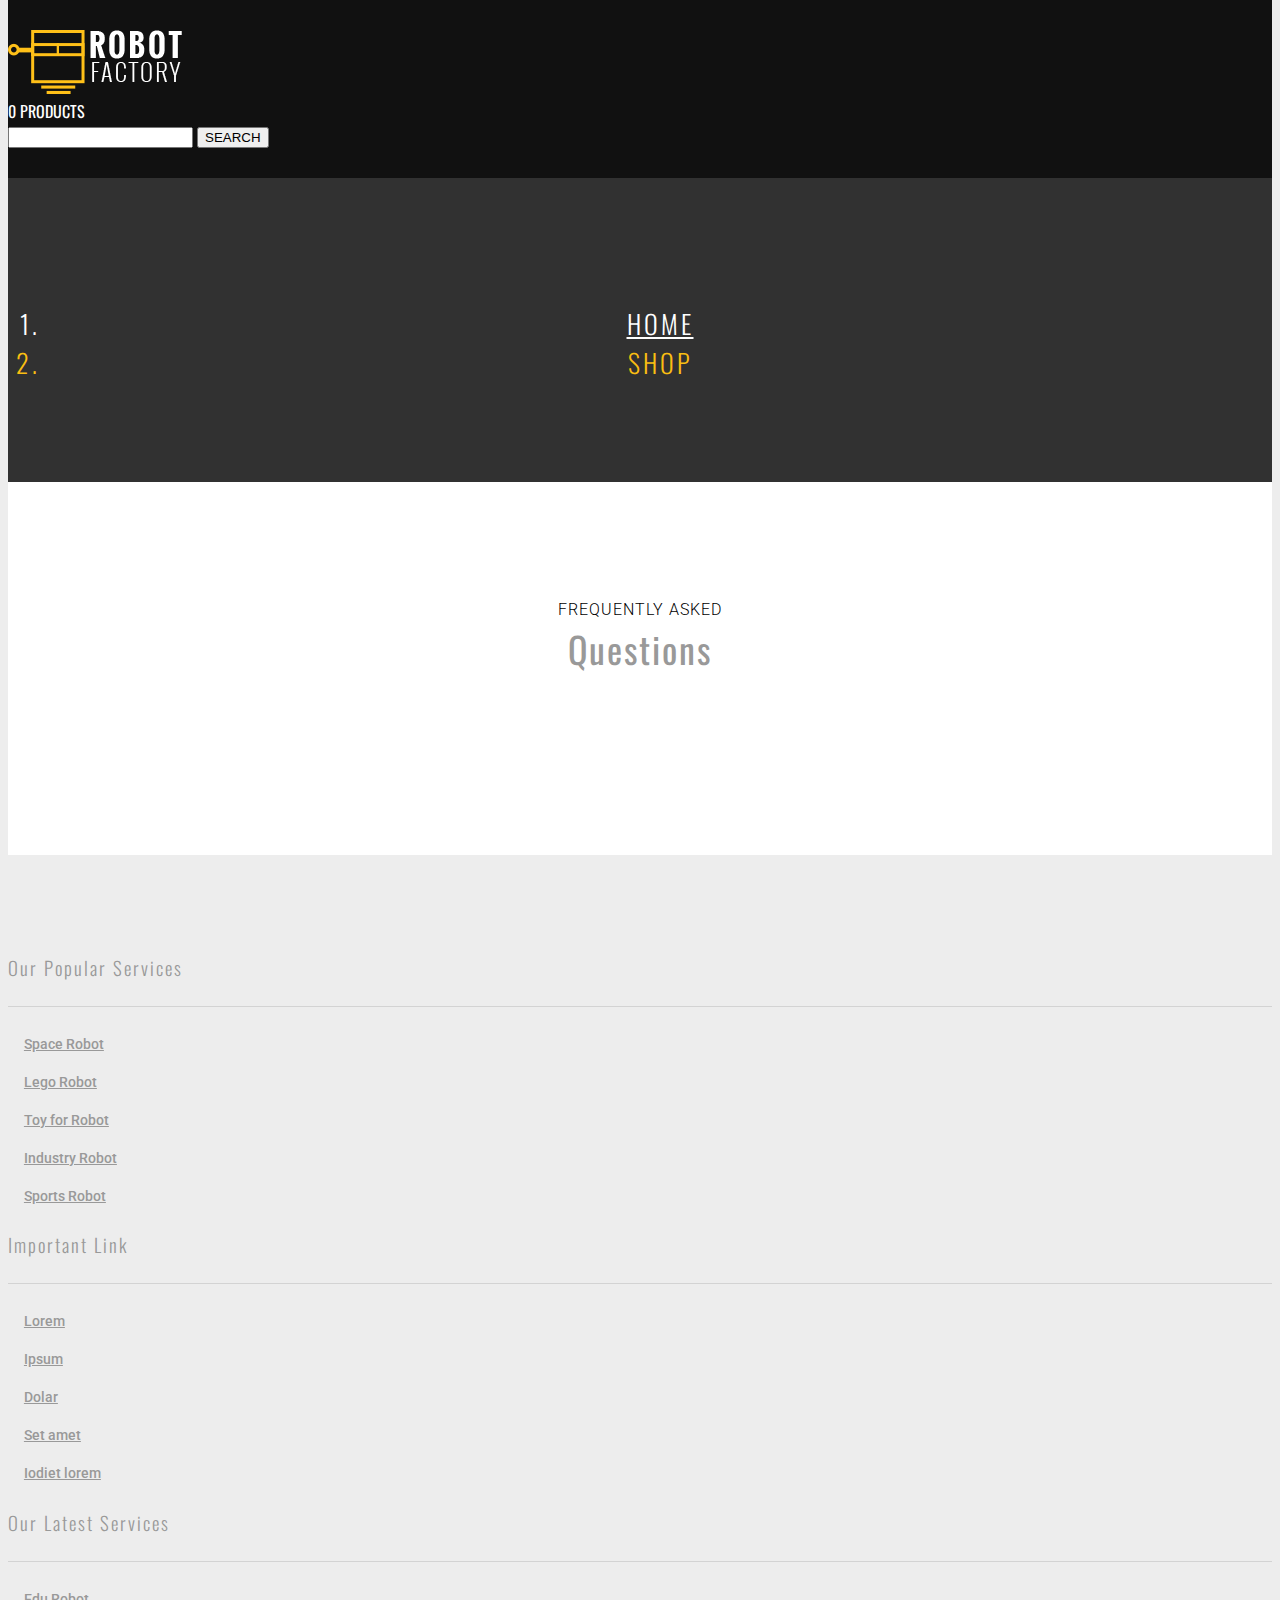
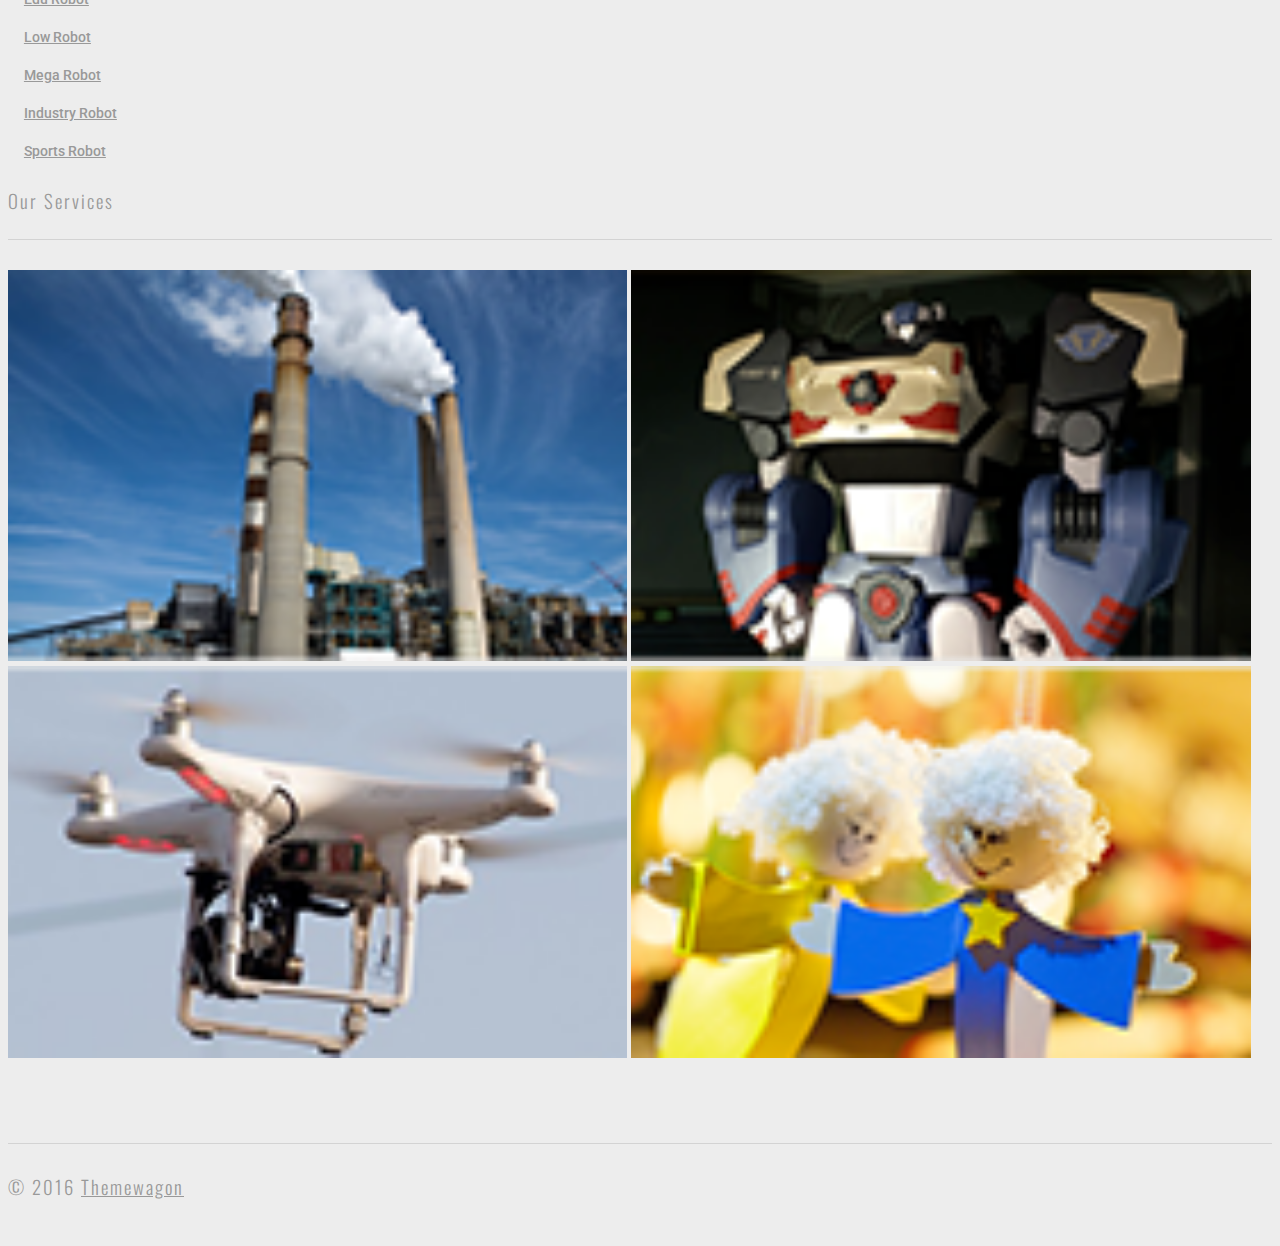
==== about.html @ 64eab243 "faq and shop page added" ====
<!DOCTYPE html>
<html lang="en">
    <head>
        <meta charset="utf-8">
        <meta http-equiv="X-UA-Compatible" content="IE=edge">
        <meta name="viewport" content="width=device-width, initial-scale=1">

        <title>Robot | Shop</title>

        <!-- CSS -->
        <link href="assets/css/bootstrap.min.css" rel="stylesheet">
        <link href="assets/css/owl.carousel.css" rel="stylesheet">
        <link href="assets/css/owl.carousel.theme.min.css" rel="stylesheet">
        <link href="assets/css/main.css" rel="stylesheet">

        <!--[if lt IE 9]>
          <script src="https://oss.maxcdn.com/html5shiv/3.7.2/html5shiv.min.js"></script>
          <script src="https://oss.maxcdn.com/respond/1.4.2/respond.min.js"></script>
        <![endif]-->
    </head>
    <body>

    <!-- Site Header -->
        <div class="site-header-bg">
            <div class="container">
                <div class="row">
                    <div class="col-sm-6">
                        <img src="assets/images/logo.png" alt="logo">
                    </div>
                    <div class="col-sm-3 col-sm-offset-3 text-right">
                        <span class="ion-android-cart"></span> 0 products
                        <form>
                            <div class="input-group">
                                <input type="text" class="form-control" placeholder="">
                                <span class="input-group-btn">
                                    <button class="btn btn-default" type="button">Search</button>
                                </span>
                            </div><!-- /input-group -->
                        </form>
                    </div>
                </div>
            </div>
        </div>
        
    <!-- Header -->

        <section id="header" class="main-header shop-header inner-header">
            <div class="container">
                <div class="intro row">
                    <div class="col-sm-12">
                        <ol class="breadcrumb">
                            <li><a href="index.html">Home</a></li>
                            <li class="active">Shop</li>
                        </ol>
                    </div>
                </div> <!-- /.intro.row -->
            </div> <!-- /.container -->
            <div class="nutral"></div>
        </section> <!-- /#header -->

    <!-- Shop -->
        <section class="shop">
            <div class="container page-bgc">
                <div class="row">
                    <div class="col-sm-12">
                        <div class="title-box">
                            <p>Frequently asked</p>
                            <h2 class="title mt0">Questions</h2>
                        </div>
                    </div>
                </div>
                <div class="row">
                    <div class="boxed">
                        <div class="col-sm-6">
                            
                        </div>
                    </div>
                </div>
            </div>
        </section>

    <!-- Footer -->
        <section id="footer-widget" class="footer-widget">
            <div class="container header-bg">
                <div class="row">
                    <div class="col-sm-3">
                        <h3>Our Popular Services</h3>
                        <ul>
                            <li><a href="#">Space Robot</a></li>
                            <li><a href="#">Lego Robot</a></li>
                            <li><a href="#">Toy for Robot</a></li>
                            <li><a href="#">Industry Robot</a></li>
                            <li><a href="#">Sports Robot</a></li>
                        </ul>
                    </div>
                    <div class="col-sm-3">
                        <h3>Important Link</h3>
                        <ul>
                            <li><a href="#">Lorem</a></li>
                            <li><a href="#">Ipsum</a></li>
                            <li><a href="#">Dolar</a></li>
                            <li><a href="#">Set amet</a></li>
                            <li><a href="#">Iodiet lorem</a></li>
                        </ul>
                    </div>
                    <div class="col-sm-3">
                        <h3>Our Latest Services</h3>
                        <ul>
                            <li><a href="#">Edu Robot</a></li>
                            <li><a href="#">Low Robot</a></li>
                            <li><a href="#">Mega Robot</a></li>
                            <li><a href="#">Industry Robot</a></li>
                            <li><a href="#">Sports Robot</a></li>
                        </ul>
                    </div>
                    <div class="col-sm-3">
                        <h3>Our Services</h3>
                        <div class="widget-img-box">
                            <img class="widget-img" src="assets/images/widget-1.png" alt="widget">
                            <img class="widget-img" src="assets/images/widget-2.png" alt="widget">
                            <img class="widget-img" src="assets/images/widget-3.png" alt="widget">
                            <img class="widget-img" src="assets/images/widget-4.png" alt="widget">
                        </div>
                    </div>
                </div>
            </div>
        </section>
        <footer class="footer text-center">
            <h3>&copy; 2016 <a href="https://themewagon.com/">Themewagon</a></h3>
        </footer>

    <!-- Scripts -->
        <script src="assets/js/jquery-1.12.3.min.js"></script>
        <script src="assets/js/bootstrap.min.js"></script>
        <script src="assets/js/owl.carousel.min.js"></script>
        <script src="assets/js/script.js"></script>

    </body>
</html>
---- assets/css/main.css ----
@import url(https://fonts.googleapis.com/css?family=Oswald:300,400,700);
@import url(https://fonts.googleapis.com/css?family=Roboto:300,400,500,700);
@import url(http://code.ionicframework.com/ionicons/2.0.1/css/ionicons.min.css);
body{
	background-color: #ededed;
	font-family: 'Oswald';
	position: relative;
	margin-top: 0;
}

/*======================================================================
##		Global Settings
=======================================================================*/
.btn-robot, p{
	font-family: 'Roboto';
	line-height: 1.5;
	letter-spacing: 1px;
	font-weight: 300;
}
.mt0{
	margin-top: 0;
}
.thin{
	font-weight: 300;
}
.c-table{
	display: table;
	height: 100%;
	width: 100%;
}
.c-cell{
	display: table-cell;
	vertical-align: middle;
}
.title-box{
	text-align: center;
	padding: 100px 0 50px;
	text-transform: uppercase;
}
.title-box p{
	margin-bottom: 0;
}
.title{
	font-weight: 300;
	color: #999;
	font-size: 36px;
	letter-spacing: 2px;
}
.title.mt0{
	text-transform: capitalize;
	font-weight: 400;
}
.title span{
	color: #444;
}
.btn-robot{
	border-radius: 0;
	background-color: #fabe12;
	color: #fff;
	text-transform: uppercase;
	border-color: transparent;
	padding: 5px 15px;
	transition: all 0.4s ease-in-out;
	letter-spacing: 1px;
	font-weight: 300;
	margin-top: 15px;
}
.btn-robot:hover{
	background-color: transparent;
	color: #fabe12;
	border-color: #fabe12;
}




/*======================================================================
##		Header Section
=======================================================================*/
.site-header-bg{
	width: 100%;
	background-color: #111;
	z-index: 1;
	padding: 30px 0;
	color: #fff;
	text-transform: uppercase;
}
.site-header-bg .input-group .btn{
	text-transform: uppercase;
}





/*======================================================================
##		Header Section
=======================================================================*/
.main-header{
	text-transform: uppercase;
	text-align: center;
	color: #fff;
	letter-spacing: 3px;
	background: #111;
	position: relative;
}
.header-quote{
	color: #fabe12;
	font-weight: 700;
	margin-bottom: 0;
}
.main-header p{
	font-weight: 300;
	font-size: 18px;
	letter-spacing: 6px;
}
.header-title{
	font-weight: 700;
}
.header-title .thin{
	letter-spacing: 6px;
}
.intro{
	padding: 200px 0;
    background-image: url(../images/header.jpg);
    background-repeat: no-repeat;
    background-size: cover;
    background-position: center;
    margin-bottom: -90px;
    z-index: 11;
    position: relative;
}
.nutral{
	background-color: #ebebeb;
	height: 90px;
	z-index: 10;
	position: relative;
}





/*======================================================================
##		Footer widget Section
=======================================================================*/
.footer-widget{
	padding: 80px 0;
	border-bottom: 1px solid rgba(153, 153, 153, 0.3);
}
.footer-widget .section-bg{
	background-color: #ebebeb;
	text-align: center;
	text-transform: capitalize;
}
.footer-widget h3{
	border-bottom: 1px solid rgba(153, 153, 153, 0.3);
	color: #999;
	padding-bottom: 25px;
	margin-bottom: 15px;
	font-weight: 300;
	letter-spacing: 2px;
}
.footer-widget ul{
	padding-left: 0;
}
.footer-widget ul li{
	list-style-type: none;
	padding: 7px 0;
}
.footer-widget ul li:before{
	content: "\f363";
	font-family: 'ionicons';
	padding-right: 5px;
	font-size: 14px;
	color: #999;
}
.footer-widget ul li a{
	color: #999;
	font-family: 'Roboto';
	font-size: 14px;
	font-weight: 500;
}
.widget-img-box{
	margin-top: 30px;
}
.widget-img{
	width: 49%;
	display: inline-block;
}
.footer{
	padding: 10px 0 20px;
}
.footer h3, .footer a{
	color: #999;
	font-weight: 300;
	letter-spacing: 2px;
}







/*======================================================================
##		Product Section
=======================================================================*/
.product .section-bg{
	background-color: #fff;
}
.classic-title{
	text-transform: uppercase;
	letter-spacing: 2px;
	margin-bottom: 30px;
}
.outer-stiker{
	display: inline-block;
	color: #d0d0d0;
}
.stiker{
	background-color: #fabe12;
	position: relative;
	display: inline-block;
	margin-right: 56px;
	z-index: 2;
	margin-left: -15px;
	padding-left: 15px;
}
.stiker:after{
	position: absolute;
	content: '';
	height: 79.2px;
	width: 79.2px;
	transform: rotate(45deg);
	right: -39px;
	top: -39px;
	background-color: #fabe12;
	z-index: 1;
}
.inner-stiker{
	color: #fff;
}
.outer-stiker, .inner-stiker{
	font-weight: 300;
}
.product p{
	color: #999;
	font-size: 14px;
	text-align: justify;
	margin-bottom: 30px;
}
.product p.p-large{
	font-size: 16px;
	font-weight: 400;
}
@media (min-width: 768px){
	.boxed{
		padding: 0 80px;
	}
}




/*======================================================================
##		History Section
=======================================================================*/
.history .section-bg{
	background-color: #111;
	text-align: center;
}
.history p{
	color: #fff;
}
.history .title{
	color: #fabe12;
}
.history img{
	padding: 60px 0 0;
}



/*======================================================================
##		Partner Section
=======================================================================*/
.partner .section-bg{
	background-color: #fff;
	text-align: center;
	padding-bottom: 80px;
}
.partner .title{
	color: #111;
}




/*======================================================================
++++++++++++++++++++++++++++++++++++++++++++++++++++++++++++++++++++++++
##		Pages
++++++++++++++++++++++++++++++++++++++++++++++++++++++++++++++++++++++++
=======================================================================*/

/*======================================================================
##		Inner Header Sections
=======================================================================*/
.inner-header .intro{
	padding: 100px 0;
}
.inner-header .breadcrumb{
	margin-bottom: 0;
	background-color: transparent;
	font-size: 26px;
	font-weight: 300;
}
.inner-header .breadcrumb>.active{
	color: #fabe12;
}
.inner-header .breadcrumb a{
	color: #fff;
}
.page-bgc{
	background-color: #fff;
	padding-bottom: 100px;
}

.intro{
	background-color: #313131;
}
.faq-header .intro{
	background-image: url(../images/faq-header.png);
}
.shop-header .intro{
	background-image: url(../images/shop-header.png);
}





/*======================================================================
##		FAQ
=======================================================================*/
/*.faq .page-bgc{
	background-color: #fff;
	padding-bottom: 100px;
}*/
.faq-p{
	text-align: center;
	margin-bottom: 80px;
}
.panel-heading {
  padding: 0;
  border-radius: 0;
}
.panel-heading h4.panel-title {
  position: relative;
  text-transform: capitalize;
}
.panel-heading a {
  display: block;
  padding: 15px 0 15px 40px;
  line-height: 1;
  -webkit-transition: all .3s;
  transition: all .3s;
}

.panel-heading a:hover {
  color: #fff;
  text-decoration: none;
}
.panel-heading a:focus {
  text-decoration: none;
  color: #111;
}
.panel-heading a:active {
  color: #111;
}
@media (min-width:768px) {
  .panel-heading a:after,a.collapsed:after {
    font-family: 'ionicons';
    content: "\f126";
    position: absolute;
    right: 15px;
    font-size: 18px;
    color: #111;
  }

  a.collapsed:after {
    content: "\f123";
  }
}
.panel-body {
  padding: 20px;
  color: #999;
  line-height: 1.7;
}
.panel-default {
  border: 1px solid #111;
}
.panel-default>.panel-heading {
  background-color: transparent;
  transition: all 0.4s ease-in-out;
}
.panel-default>.panel-heading:hover{
	background-color: #fabe12;
}
.panel-default>.panel-heading+.panel-collapse>.panel-body {
  border-top: 2px solid rgba(0,0,0,.1);
}

.panel-group .panel {
  border-radius: 0;
  margin-bottom: -5px;
  border-bottom: none;
}
.panel-group .panel:last-child{
	border-bottom: 1px solid #111;
}




/*======================================================================
##		Shop
=======================================================================*/
/*.shop .page-bgc{
	background-color: #fff;
	padding-bottom: 100px;
}*/
.img-full{
	width: 100%;
}
.shop-box{
	position: relative;
	overflow: hidden;
}
.shop-box-hover{
	position: absolute;
	left: -90%;
	top: -90%;
	background-color: #fabe12;
	width: 100%;
	height: 100%;
	transition: all 0.4s ease-in-out;
}
.shop-box:hover .shop-box-hover{
	top: 0;
	left: 0;
}
.shop-box-hover .c-cell a{
	font-size: 25px;
	color: #111;
	transition: all 0.4s ease-in-out;
	padding: 8px;
}
.shop-box-hover .c-cell a:hover{
	color: #fff;
	text-decoration: none;
}
.shop-box-title{
	font-family: 'Roboto';
	text-transform: uppercase;
	padding: 30px 0;
	margin-bottom: 50px;
	border-bottom: 1px solid rgba(0, 0, 0, 0.1);
}
.shop-box-title h4{
	margin: 0 0 5px 0;
	font-weight: 700;
}
.shop-price{
	margin-bottom: 0;
	font-weight: 500;
}
.star{
	margin: 0;
	color: #fabe12;
}
@media (min-width: 768px){
	.shop-price, .star{
		text-align: right;
	}
}
.pager li>a, .pager li>span{
	border-radius: 0;
	color: #111;
}
.pager li>a:focus, .pager li>a:hover{
	color: #fff;
	border-color: #fabe12;
	background-color: #fabe12;
}
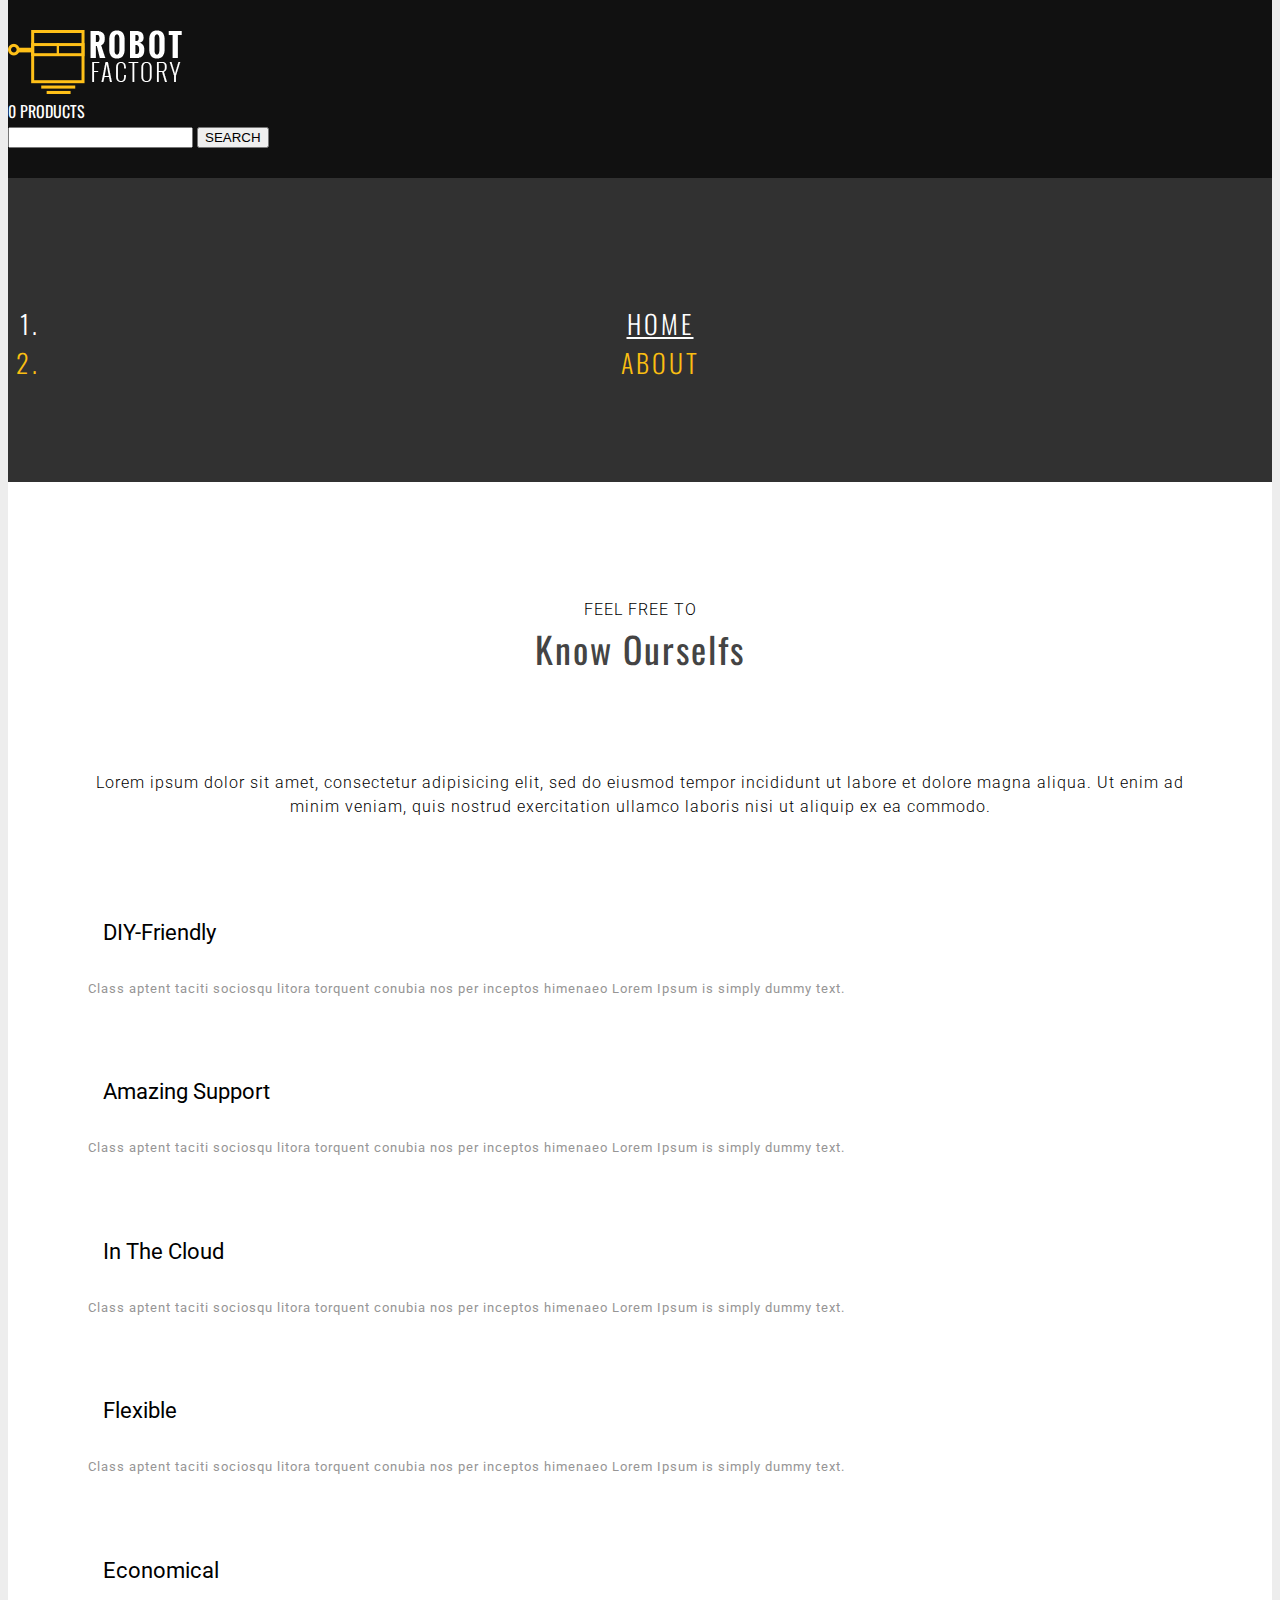
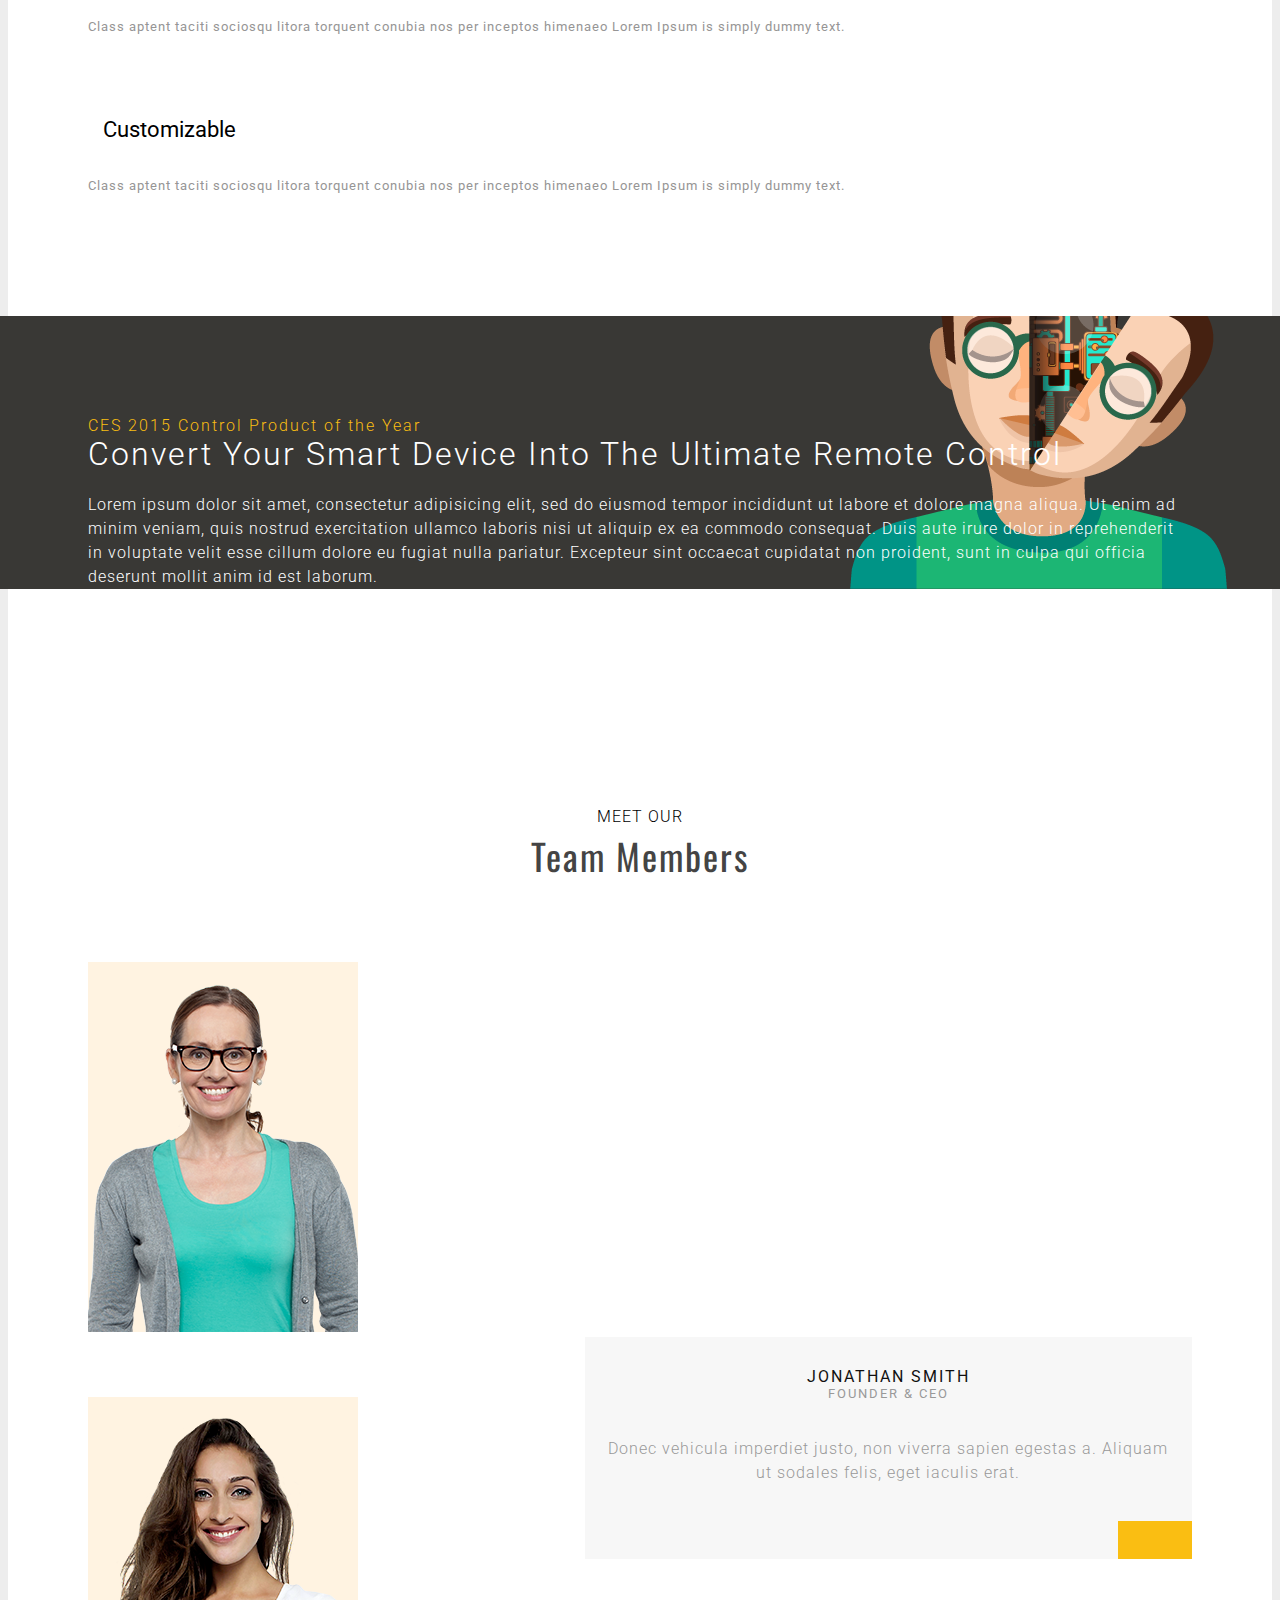
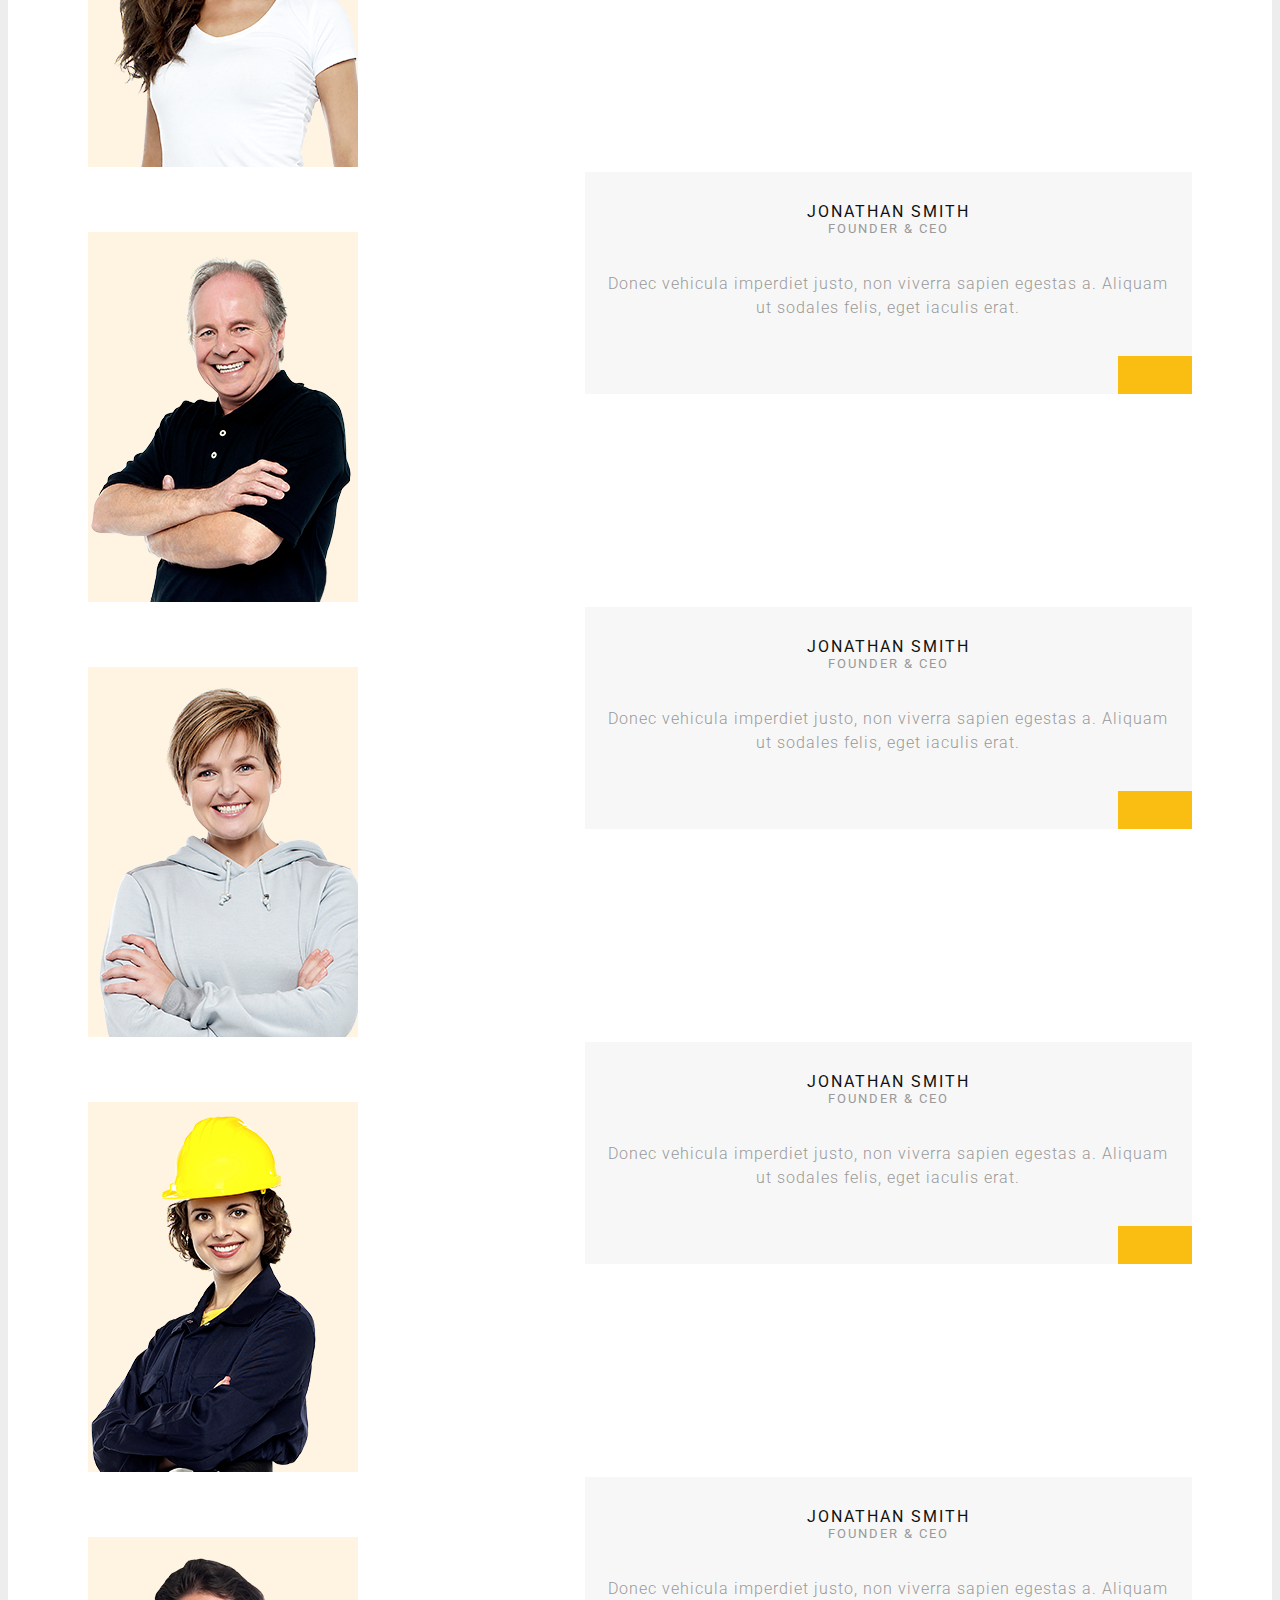
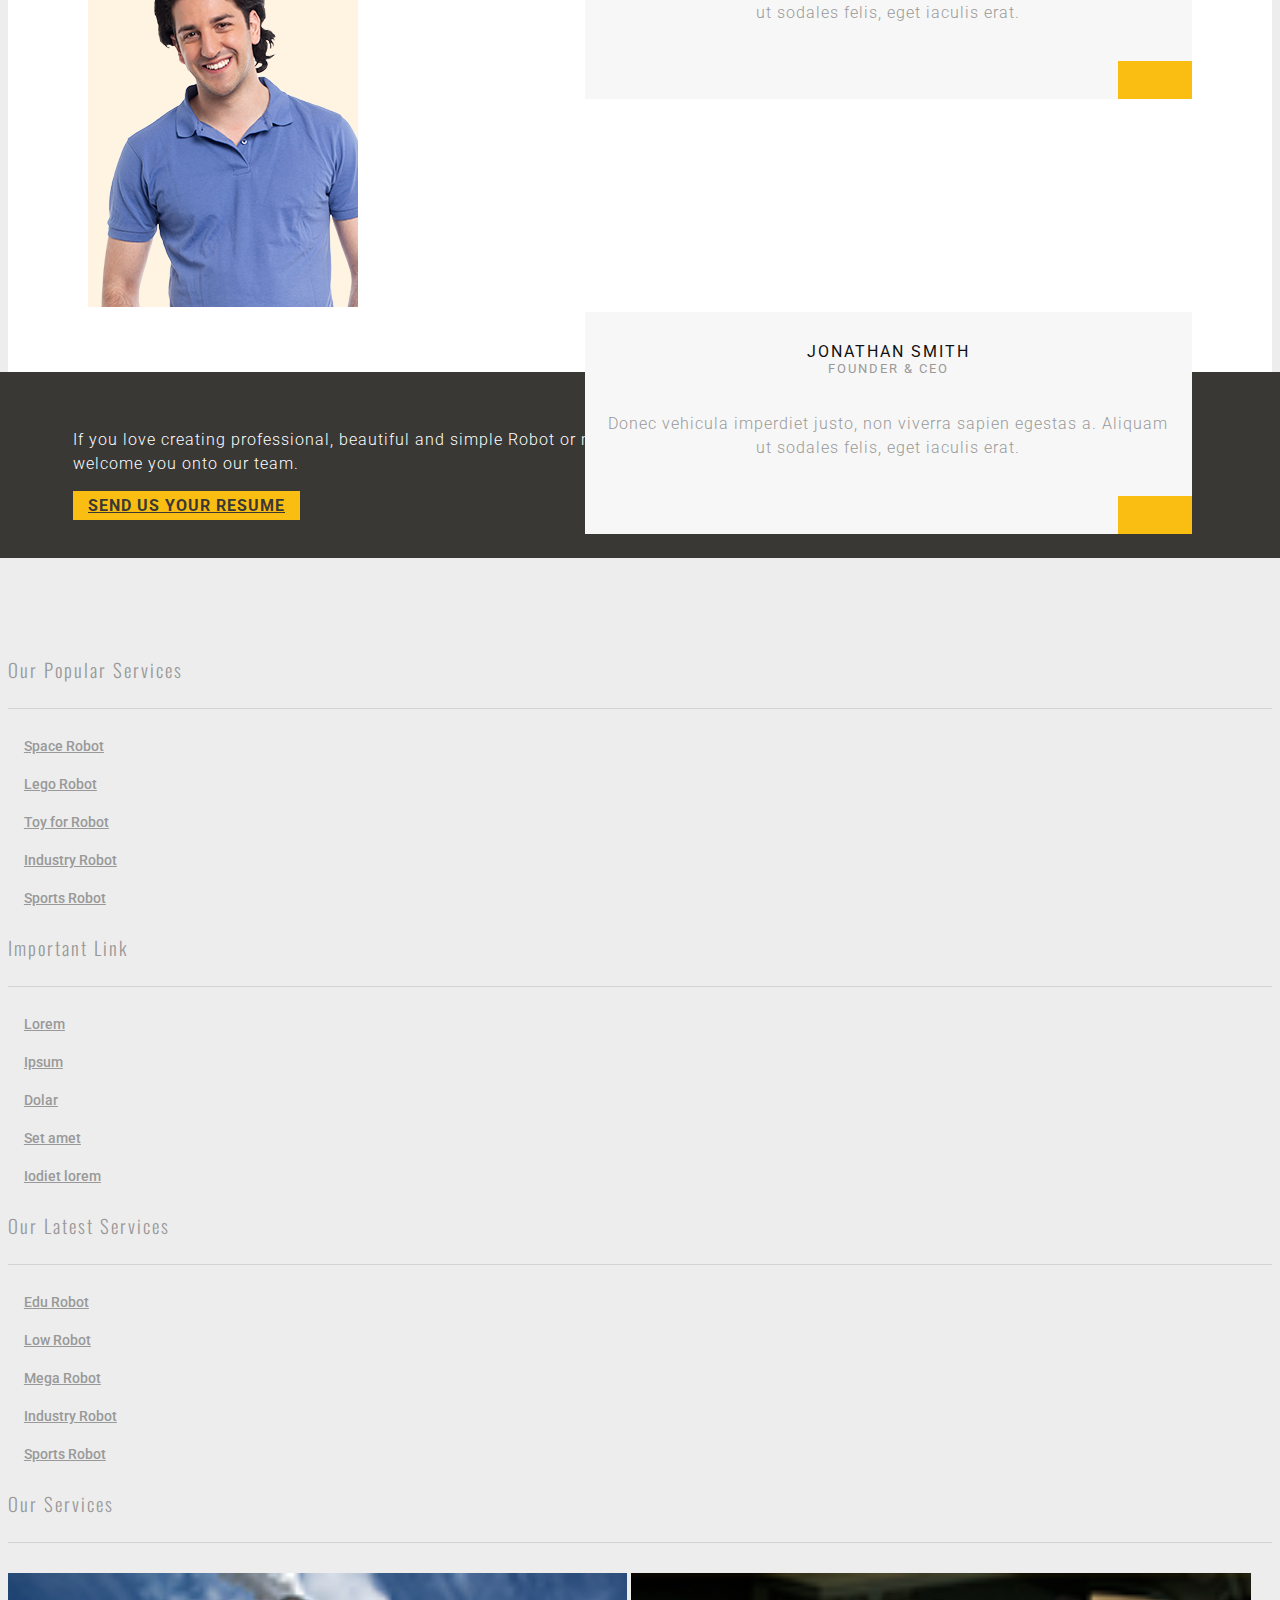
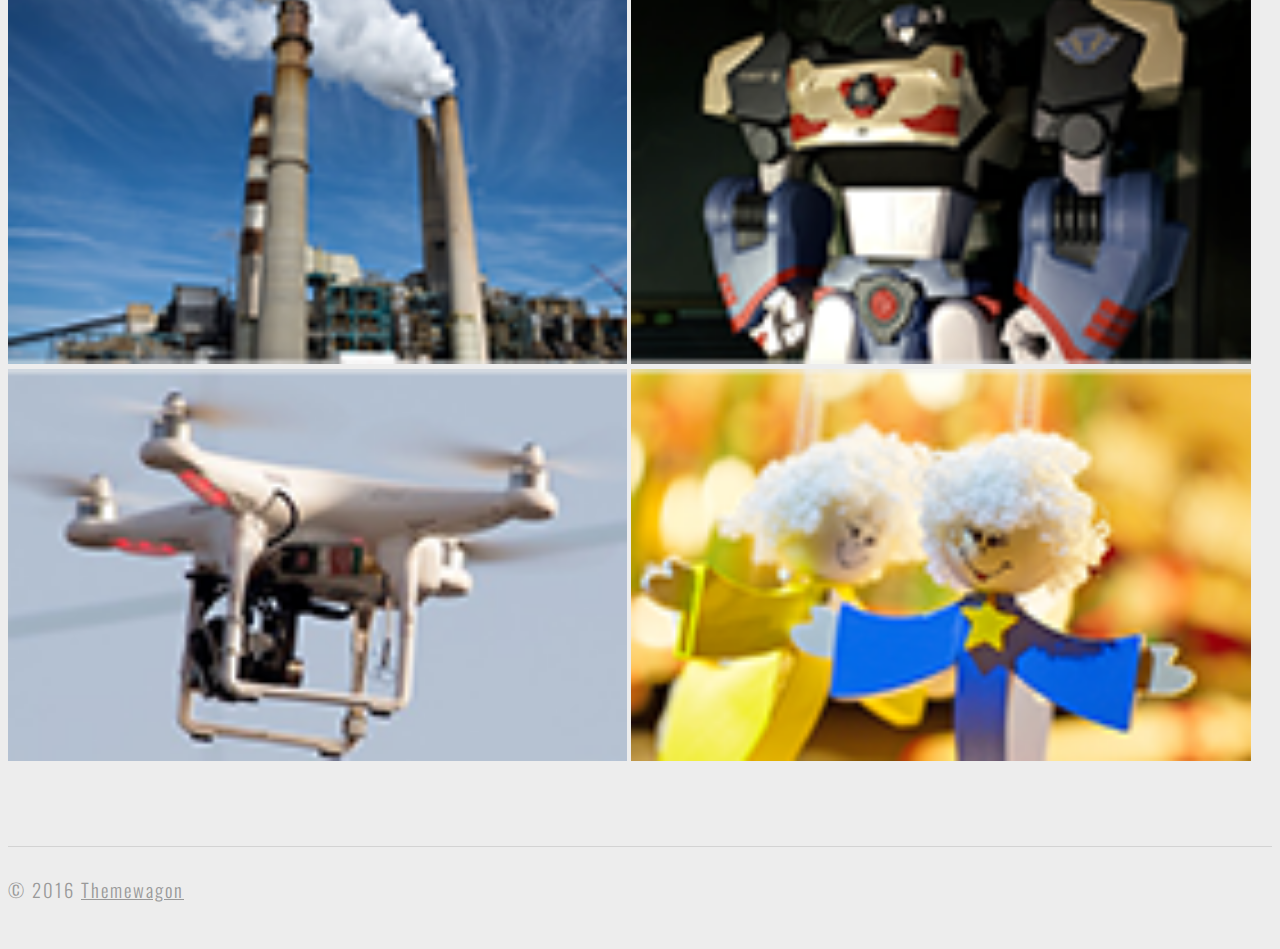
==== commit 9a4d4846: "about and contact page added" ====
--- a/about.html
+++ b/about.html
@@ -5,7 +5,7 @@
         <meta http-equiv="X-UA-Compatible" content="IE=edge">
         <meta name="viewport" content="width=device-width, initial-scale=1">
 
-        <title>Robot | Shop</title>
+        <title>Robot | About</title>
 
         <!-- CSS -->
         <link href="assets/css/bootstrap.min.css" rel="stylesheet">
@@ -44,13 +44,13 @@
         
     <!-- Header -->
 
-        <section id="header" class="main-header shop-header inner-header">
+        <section id="header" class="main-header about-header inner-header">
             <div class="container">
                 <div class="intro row">
                     <div class="col-sm-12">
                         <ol class="breadcrumb">
                             <li><a href="index.html">Home</a></li>
-                            <li class="active">Shop</li>
+                            <li class="active">About</li>
                         </ol>
                     </div>
                 </div> <!-- /.intro.row -->
@@ -58,24 +58,297 @@
             <div class="nutral"></div>
         </section> <!-- /#header -->
 
-    <!-- Shop -->
-        <section class="shop">
+    <!-- About -->
+        <section class="about">
             <div class="container page-bgc">
                 <div class="row">
                     <div class="col-sm-12">
                         <div class="title-box">
-                            <p>Frequently asked</p>
-                            <h2 class="title mt0">Questions</h2>
+                            <p>Feel free to</p>
+                            <h2 class="title mt0">Know ourselfs</h2>
                         </div>
                     </div>
                 </div>
                 <div class="row">
                     <div class="boxed">
-                        <div class="col-sm-6">
-                            
-                        </div>
-                    </div>
-                </div>
+                        <div class="col-sm-12">
+                            <p class="inner-p">
+                                Lorem ipsum dolor sit amet, consectetur adipisicing elit, sed do eiusmod
+                                tempor incididunt ut labore et dolore magna aliqua. Ut enim ad minim veniam,
+                                quis nostrud exercitation ullamco laboris nisi ut aliquip ex ea commodo.
+                            </p>
+                        </div>
+                    </div>
+                </div>
+
+            <!-- Services -->
+                <div class="service">
+                    <div class="row">
+                        <div class="boxed">
+                            <div class="col-sm-4">
+                                <div class="service-box">
+                                    <div class="service-title">
+                                        <div class="icon">
+                                            <span class="ion-ios-monitor"></span>
+                                        </div>
+                                         <div class="mt-10">
+                                            DIY-Friendly
+                                        </div>
+                                    </div>
+                                    <p>
+                                        Class aptent taciti sociosqu litora torquent conubia nos per inceptos himenaeo Lorem Ipsum is simply dummy text.
+                                    </p>
+                                </div>
+                            </div>
+                            <div class="col-sm-4">
+                                <div class="service-box">
+                                    <div class="service-title">
+                                        <div class="icon">
+                                            <span class="ion-person"></span>
+                                        </div>
+                                         <div class="mt-10">
+                                            Amazing support
+                                        </div>
+                                    </div>
+                                    <p>
+                                        Class aptent taciti sociosqu litora torquent conubia nos per inceptos himenaeo Lorem Ipsum is simply dummy text.
+                                    </p>
+                                </div>
+                            </div>
+                            <div class="col-sm-4">
+                                <div class="service-box">
+                                    <div class="service-title">
+                                        <div class="icon">
+                                            <span class="ion-ios-cloud-upload"></span>
+                                        </div>
+                                         <div>
+                                            In the cloud
+                                        </div>
+                                    </div>
+                                    <p>
+                                        Class aptent taciti sociosqu litora torquent conubia nos per inceptos himenaeo Lorem Ipsum is simply dummy text.
+                                    </p>
+                                </div>
+                            </div>
+                            <div class="col-sm-4">
+                                <div class="service-box">
+                                    <div class="service-title">
+                                        <div class="icon">
+                                            <span class="ion-android-options"></span>
+                                        </div>
+                                         <div class="mt-10">
+                                            Flexible
+                                        </div>
+                                    </div>
+                                    <p>
+                                        Class aptent taciti sociosqu litora torquent conubia nos per inceptos himenaeo Lorem Ipsum is simply dummy text.
+                                    </p>
+                                </div>
+                            </div>
+                            <div class="col-sm-4">
+                                <div class="service-box">
+                                    <div class="service-title">
+                                        <div class="icon">
+                                            <span class="ion-ios-color-wand"></span>
+                                        </div>
+                                         <div class="mt-10">
+                                            Economical
+                                        </div>
+                                    </div>
+                                    <p>
+                                        Class aptent taciti sociosqu litora torquent conubia nos per inceptos himenaeo Lorem Ipsum is simply dummy text.
+                                    </p>
+                                </div>
+                            </div>
+                            <div class="col-sm-4">
+                                <div class="service-box">
+                                    <div class="service-title">
+                                        <div class="icon">
+                                            <span class="ion-ios-cog"></span>
+                                        </div>
+                                         <div class="mt-10">
+                                            Customizable
+                                        </div>
+                                    </div>
+                                    <p>
+                                        Class aptent taciti sociosqu litora torquent conubia nos per inceptos himenaeo Lorem Ipsum is simply dummy text.
+                                    </p>
+                                </div>
+                            </div>
+                        </div>
+                    </div>
+                </div>
+
+            <!-- Machine Man -->
+                <div class="machine-man">
+                    <div class="row">
+                        <div class="boxed">
+                            <div class="col-sm-8">
+                                <h4 class="m-s-title">CES 2015 Control Product of the Year</h4>
+                                <h1 class="m-p-title">Convert your smart device into the ultimate remote control</h1>
+                                <p>
+                                    Lorem ipsum dolor sit amet, consectetur adipisicing elit, sed do eiusmod
+                                    tempor incididunt ut labore et dolore magna aliqua. Ut enim ad minim veniam,
+                                    quis nostrud exercitation ullamco laboris nisi ut aliquip ex ea commodo
+                                    consequat. Duis aute irure dolor in reprehenderit in voluptate velit esse
+                                    cillum dolore eu fugiat nulla pariatur. Excepteur sint occaecat cupidatat non
+                                    proident, sunt in culpa qui officia deserunt mollit anim id est laborum.
+                                </p>
+                            </div>
+                        </div>
+                    </div>
+                </div>
+
+            <!-- Team -->
+                <div class="team">
+                    <div class="row">
+                        <div class="boxed">
+                            <div class="col-sm-12">
+                                <div class="title-box">
+                                    <p>Meet our</p>
+                                    <h2 class="title mt0">Team Members</h2>
+                                </div>
+                            </div>
+                            <div class="col-sm-6">
+                                <div class="team-box">
+                                    <div class="team-img">
+                                        <img class="team-img img-responsive" src="assets/images/team-1.png" alt="team">
+                                    </div>
+                                    <div class="team-img-detail">
+                                        <h4 class="member-name">Jonathan Smith</h4>
+                                        <h5 class="member-id">Founder &amp; CEO</h5>
+                                        <p>
+                                            Donec vehicula imperdiet justo, non viverra sapien egestas a. Aliquam ut sodales felis, eget iaculis erat.
+                                        </p>
+                                        <div class="social">
+                                            <a href="#"><i class="ion-social-facebook"></i></a>
+                                            <a href="#"><i class="ion-social-twitter"></i></a>
+                                            <a href="#"><i class="ion-social-linkedin"></i></a>
+                                            <a href="#"><i class="ion-social-googleplus"></i></a>
+                                        </div>
+                                    </div>
+                                </div>
+                            </div>
+                            <div class="col-sm-6">
+                                <div class="team-box">
+                                    <div class="team-img">
+                                        <img class="team-img img-responsive" src="assets/images/team-2.png" alt="team">
+                                    </div>
+                                    <div class="team-img-detail">
+                                        <h4 class="member-name">Jonathan Smith</h4>
+                                        <h5 class="member-id">Founder &amp; CEO</h5>
+                                        <p>
+                                            Donec vehicula imperdiet justo, non viverra sapien egestas a. Aliquam ut sodales felis, eget iaculis erat.
+                                        </p>
+                                        <div class="social">
+                                            <a href="#"><i class="ion-social-facebook"></i></a>
+                                            <a href="#"><i class="ion-social-twitter"></i></a>
+                                            <a href="#"><i class="ion-social-linkedin"></i></a>
+                                            <a href="#"><i class="ion-social-googleplus"></i></a>
+                                        </div>
+                                    </div>
+                                </div>
+                            </div>
+                            <div class="col-sm-6">
+                                <div class="team-box">
+                                    <div class="team-img">
+                                        <img class="team-img img-responsive" src="assets/images/team-3.png" alt="team">
+                                    </div>
+                                    <div class="team-img-detail">
+                                        <h4 class="member-name">Jonathan Smith</h4>
+                                        <h5 class="member-id">Founder &amp; CEO</h5>
+                                        <p>
+                                            Donec vehicula imperdiet justo, non viverra sapien egestas a. Aliquam ut sodales felis, eget iaculis erat.
+                                        </p>
+                                        <div class="social">
+                                            <a href="#"><i class="ion-social-facebook"></i></a>
+                                            <a href="#"><i class="ion-social-twitter"></i></a>
+                                            <a href="#"><i class="ion-social-linkedin"></i></a>
+                                            <a href="#"><i class="ion-social-googleplus"></i></a>
+                                        </div>
+                                    </div>
+                                </div>
+                            </div>
+                            <div class="col-sm-6">
+                                <div class="team-box">
+                                    <div class="team-img">
+                                        <img class="team-img img-responsive" src="assets/images/team-4.png" alt="team">
+                                    </div>
+                                    <div class="team-img-detail">
+                                        <h4 class="member-name">Jonathan Smith</h4>
+                                        <h5 class="member-id">Founder &amp; CEO</h5>
+                                        <p>
+                                            Donec vehicula imperdiet justo, non viverra sapien egestas a. Aliquam ut sodales felis, eget iaculis erat.
+                                        </p>
+                                        <div class="social">
+                                            <a href="#"><i class="ion-social-facebook"></i></a>
+                                            <a href="#"><i class="ion-social-twitter"></i></a>
+                                            <a href="#"><i class="ion-social-linkedin"></i></a>
+                                            <a href="#"><i class="ion-social-googleplus"></i></a>
+                                        </div>
+                                    </div>
+                                </div>
+                            </div>
+                            <div class="col-sm-6">
+                                <div class="team-box">
+                                    <div class="team-img">
+                                        <img class="team-img img-responsive" src="assets/images/team-5.png" alt="team">
+                                    </div>
+                                    <div class="team-img-detail">
+                                        <h4 class="member-name">Jonathan Smith</h4>
+                                        <h5 class="member-id">Founder &amp; CEO</h5>
+                                        <p>
+                                            Donec vehicula imperdiet justo, non viverra sapien egestas a. Aliquam ut sodales felis, eget iaculis erat.
+                                        </p>
+                                        <div class="social">
+                                            <a href="#"><i class="ion-social-facebook"></i></a>
+                                            <a href="#"><i class="ion-social-twitter"></i></a>
+                                            <a href="#"><i class="ion-social-linkedin"></i></a>
+                                            <a href="#"><i class="ion-social-googleplus"></i></a>
+                                        </div>
+                                    </div>
+                                </div>
+                            </div>
+                            <div class="col-sm-6">
+                                <div class="team-box">
+                                    <div class="team-img">
+                                        <img class="team-img img-responsive" src="assets/images/team-6.png" alt="team">
+                                    </div>
+                                    <div class="team-img-detail">
+                                        <h4 class="member-name">Jonathan Smith</h4>
+                                        <h5 class="member-id">Founder &amp; CEO</h5>
+                                        <p>
+                                            Donec vehicula imperdiet justo, non viverra sapien egestas a. Aliquam ut sodales felis, eget iaculis erat.
+                                        </p>
+                                        <div class="social">
+                                            <a href="#"><i class="ion-social-facebook"></i></a>
+                                            <a href="#"><i class="ion-social-twitter"></i></a>
+                                            <a href="#"><i class="ion-social-linkedin"></i></a>
+                                            <a href="#"><i class="ion-social-googleplus"></i></a>
+                                        </div>
+                                    </div>
+                                </div>
+                            </div>
+                        </div>
+                    </div>
+                </div>
+
+            <!-- CTA -->
+                <div class="cta">
+                    <div class="row">
+                        <div class="boxed">
+                            <div class="col-sm-9">
+                                <p>
+                                    If you love creating professional, beautiful and simple Robot or modify robot skills to help quickly and efficiently, then we can’t wait to welcome you onto our team.
+                                </p>
+                            </div>
+                            <div class="col-sm-3">
+                                <a class="btn btn-robot btn-block" href="#">Send us your resume</a>
+                            </div>
+                        </div>
+                    </div>
+                </div>
+
             </div>
         </section>
 
--- a/assets/css/main.css
+++ b/assets/css/main.css
@@ -49,6 +49,7 @@
 .title.mt0{
 	text-transform: capitalize;
 	font-weight: 400;
+	color: #444;
 }
 .title span{
 	color: #444;
@@ -321,6 +322,11 @@
 .inner-header .breadcrumb a{
 	color: #fff;
 }
+.inner-p{
+	text-align: center;
+	margin-bottom: 80px;
+	font-size: 16px;
+}
 .page-bgc{
 	background-color: #fff;
 	padding-bottom: 100px;
@@ -335,6 +341,15 @@
 .shop-header .intro{
 	background-image: url(../images/shop-header.png);
 }
+.contact-header .intro{
+	background-image: url(../images/contact-header.png);
+}
+.about-header .intro{
+	background-image: url(../images/about-header.png);
+}
+.about .page-bgc{
+	padding-bottom: 0;
+}
 
 
 
@@ -343,14 +358,6 @@
 /*======================================================================
 ##		FAQ
 =======================================================================*/
-/*.faq .page-bgc{
-	background-color: #fff;
-	padding-bottom: 100px;
-}*/
-.faq-p{
-	text-align: center;
-	margin-bottom: 80px;
-}
 .panel-heading {
   padding: 0;
   border-radius: 0;
@@ -426,10 +433,6 @@
 /*======================================================================
 ##		Shop
 =======================================================================*/
-/*.shop .page-bgc{
-	background-color: #fff;
-	padding-bottom: 100px;
-}*/
 .img-full{
 	width: 100%;
 }
@@ -492,4 +495,214 @@
 	color: #fff;
 	border-color: #fabe12;
 	background-color: #fabe12;
+}
+
+
+
+
+/*======================================================================
+##		Contact
+=======================================================================*/
+.map_canvas{
+	width: 100%;
+	height: 400px;
+	margin-bottom: 30px;
+}
+.contact h4, .contact h5{
+	font-family: 'Roboto';
+	text-transform: uppercase;
+	font-weight: 400;
+}
+.contact h5{
+	margin: 0;
+}
+.contact h4{
+	padding: 40px 0 30px;
+}
+.contact-detail{
+	border-bottom: 1px solid #ddd;
+	text-transform: uppercase;
+	padding: 10px 0 15px;
+	font-size: 10px;
+	font-weight: 500;
+	margin-bottom: 30px;
+}
+.contact-form .form-control{
+	border-color: transparent;
+	border-bottom: 1px solid #ddd;
+	border-radius: 0;
+	box-shadow: none;
+	font-family: 'Roboto';
+	padding-left: 0;
+}
+.contact-form .form-control:active, .contact-form .form-control:focus{
+	border-bottom: 1px solid #fabe12;
+	box-shadow: none;
+}
+
+/*Turn off Google Map zooming*/
+/******************************/
+.scrolloff {
+    pointer-events: none;
+}
+/*placeholder style*/
+/*******************/
+.contact-form ::-webkit-input-placeholder { /* Chrome/Opera/Safari */
+	text-transform: uppercase;
+	font-family: 'Roboto';
+}
+.contact-form ::-moz-placeholder { /* Firefox 19+ */
+	text-transform: uppercase;
+	font-family: 'Roboto';
+}
+.contact-form :-ms-input-placeholder { /* IE 10+ */
+	text-transform: uppercase;
+	font-family: 'Roboto';
+}
+.contact-form :-moz-placeholder { /* Firefox 18- */
+	text-transform: uppercase;
+	font-family: 'Roboto';
+}
+
+
+
+
+
+/*======================================================================
+##		Contact
+=======================================================================*/
+/*Service*/
+/*********/
+.service{
+	padding-bottom: 60px;
+}
+.service-box{
+	margin-bottom: 60px;
+}
+.service-box p{
+	font-size: 13px;
+	font-weight: 400;
+	color: #969595;
+	margin-bottom: 0;
+}
+.service-title{
+	display: table;
+	font-family: 'Roboto';
+	font-size: 22px;
+	padding: 10px 0;
+	text-transform: capitalize;
+}
+.service-title .icon span{
+	font-size: 40px;
+	color: #fabe12;
+	margin-right: 15px;
+}
+.service-title div{
+	display: table-cell;
+	vertical-align: middle;
+}
+/*Machine Man*/
+/*************/
+.machine-man{
+	background-color: #393835;
+	color: #fff;
+	font-family: 'Roboto';
+	margin-left: -15px;
+	margin-right: -15px;
+}
+.m-s-title, .m-p-title{
+	font-weight: 300;
+	letter-spacing: 2px;
+}
+.m-s-title{
+	color: #fabe12;
+	margin: 0;
+	padding-top: 100px;
+}
+.m-p-title{
+	text-transform: capitalize;
+	margin: 0 0 20px;
+}
+.machine-man p{
+	margin-bottom: 100px;
+}
+@media (max-width: 677px){
+	.machine-man{
+		padding-left: 15px;
+		padding-right: 15px;
+	}
+}
+@media (min-width: 678px){
+	.machine-man .boxed{
+		padding: 0 95px;
+	}
+	.machine-man .row{
+		background-image: url(../images/machine-man.png);
+		background-repeat: no-repeat;
+		background-position: right 60px bottom 0;
+	}
+}
+/*Team*/
+/******/
+.team-box{
+	position: relative;
+	width: 100%;
+	margin-bottom: 60px;
+}
+.team-img-detail{
+	font-family: 'Roboto';
+	text-align: center;
+	position: absolute;
+	width: 55%;
+	right: 0;
+	background-color: #f7f7f7;
+	color: #999;
+	/*padding: 20px;*/
+}
+.team-img-detail h4{
+	color: #111;
+	padding-top: 30px;
+}
+.team-img-detail h4, .team-img-detail h5{
+	text-transform: uppercase;
+	font-weight: 400;
+	letter-spacing: 2px;
+	margin: 0;
+}
+.team-img-detail p{
+	padding: 20px;
+}
+.social {
+ 	font-size: 24px;
+	float: right;
+	background-color: #fabe12;
+	padding: 5px;
+}
+.social a {
+	color: #fff;
+	padding: 8px;
+}
+/*CTA*/
+/*****/
+.cta{
+	background-color: #393835;
+	color: #fff;
+	margin-left: -15px;
+	margin-right: -15px;
+	padding: 40px 0;
+}
+.cta .btn-robot{
+	color: #393835;
+	font-size: 16px;
+	font-weight: 700;
+	margin-top: 10px;
+}
+.cta .btn-robot:hover{
+	color: #fabe12;
+}
+@media (max-width: 677px){
+	.cta{
+		padding-left: 15px;
+		padding-right: 15px;
+	}
 }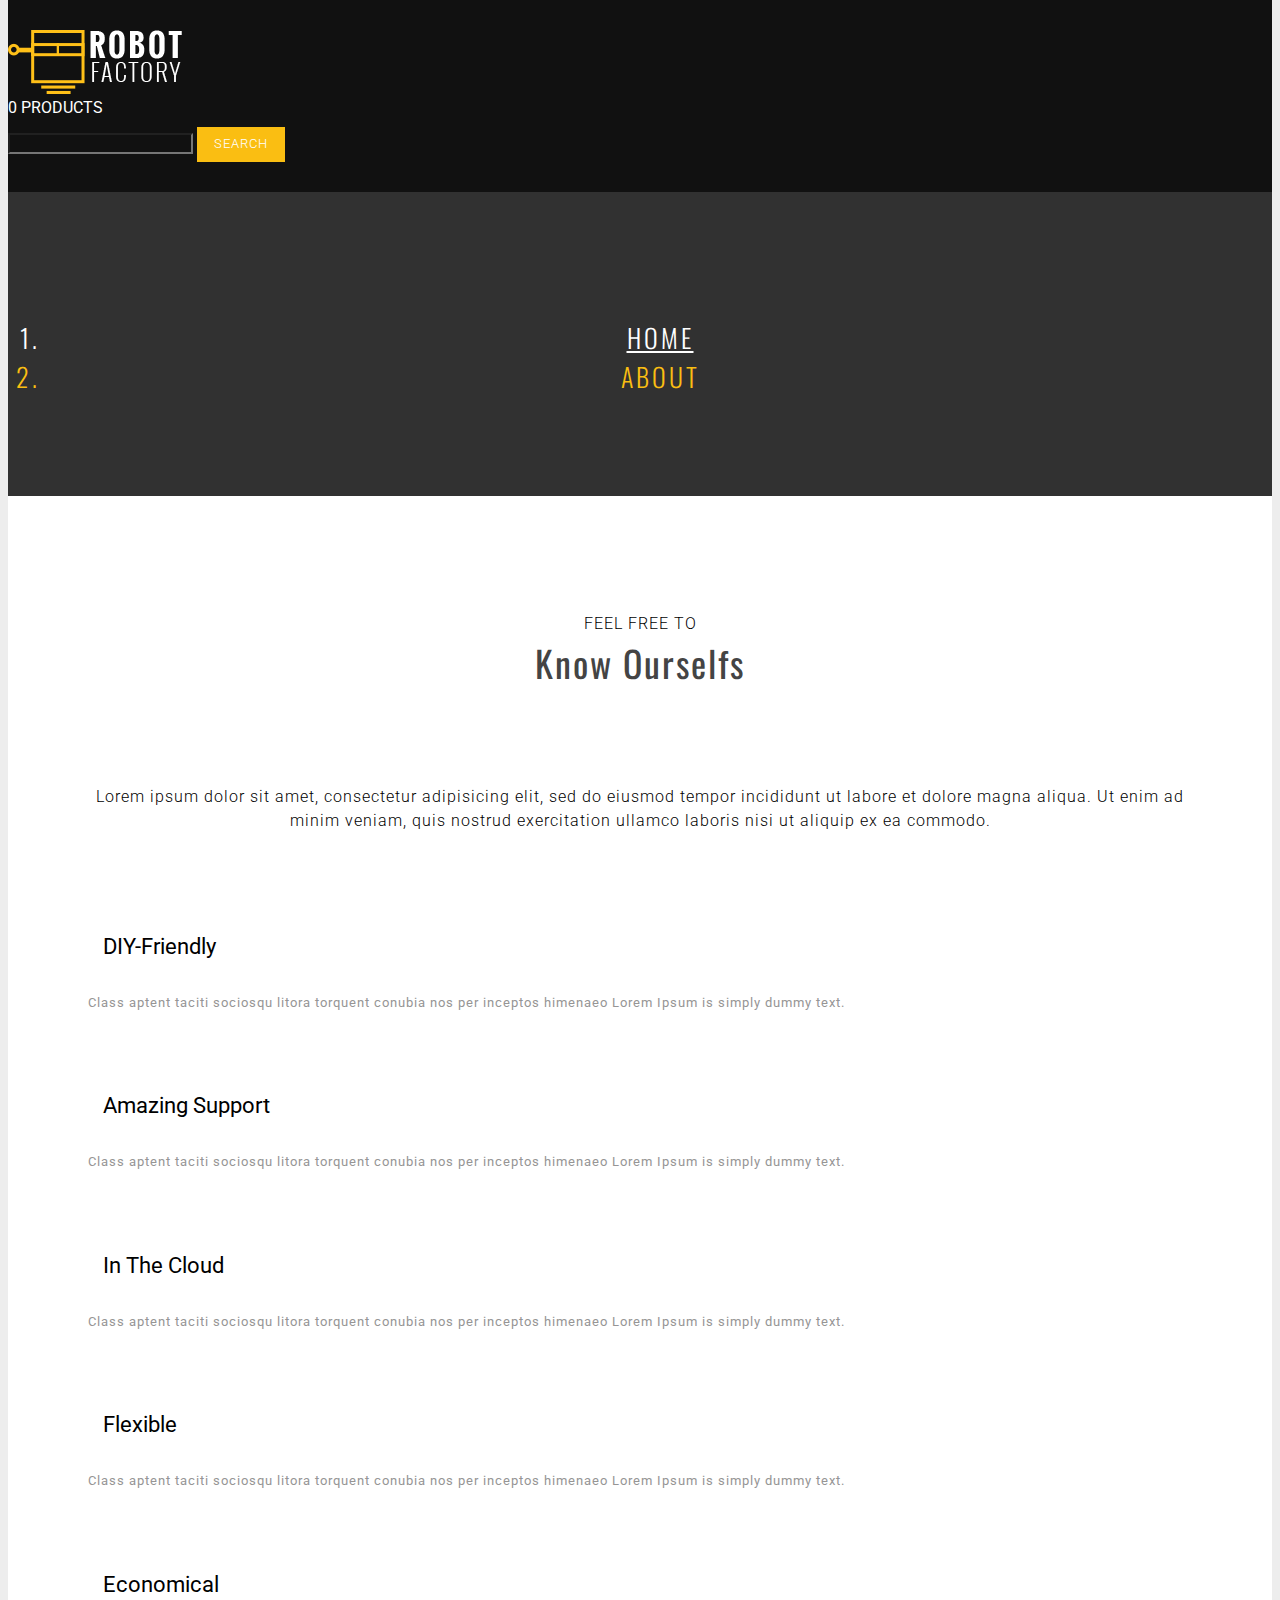
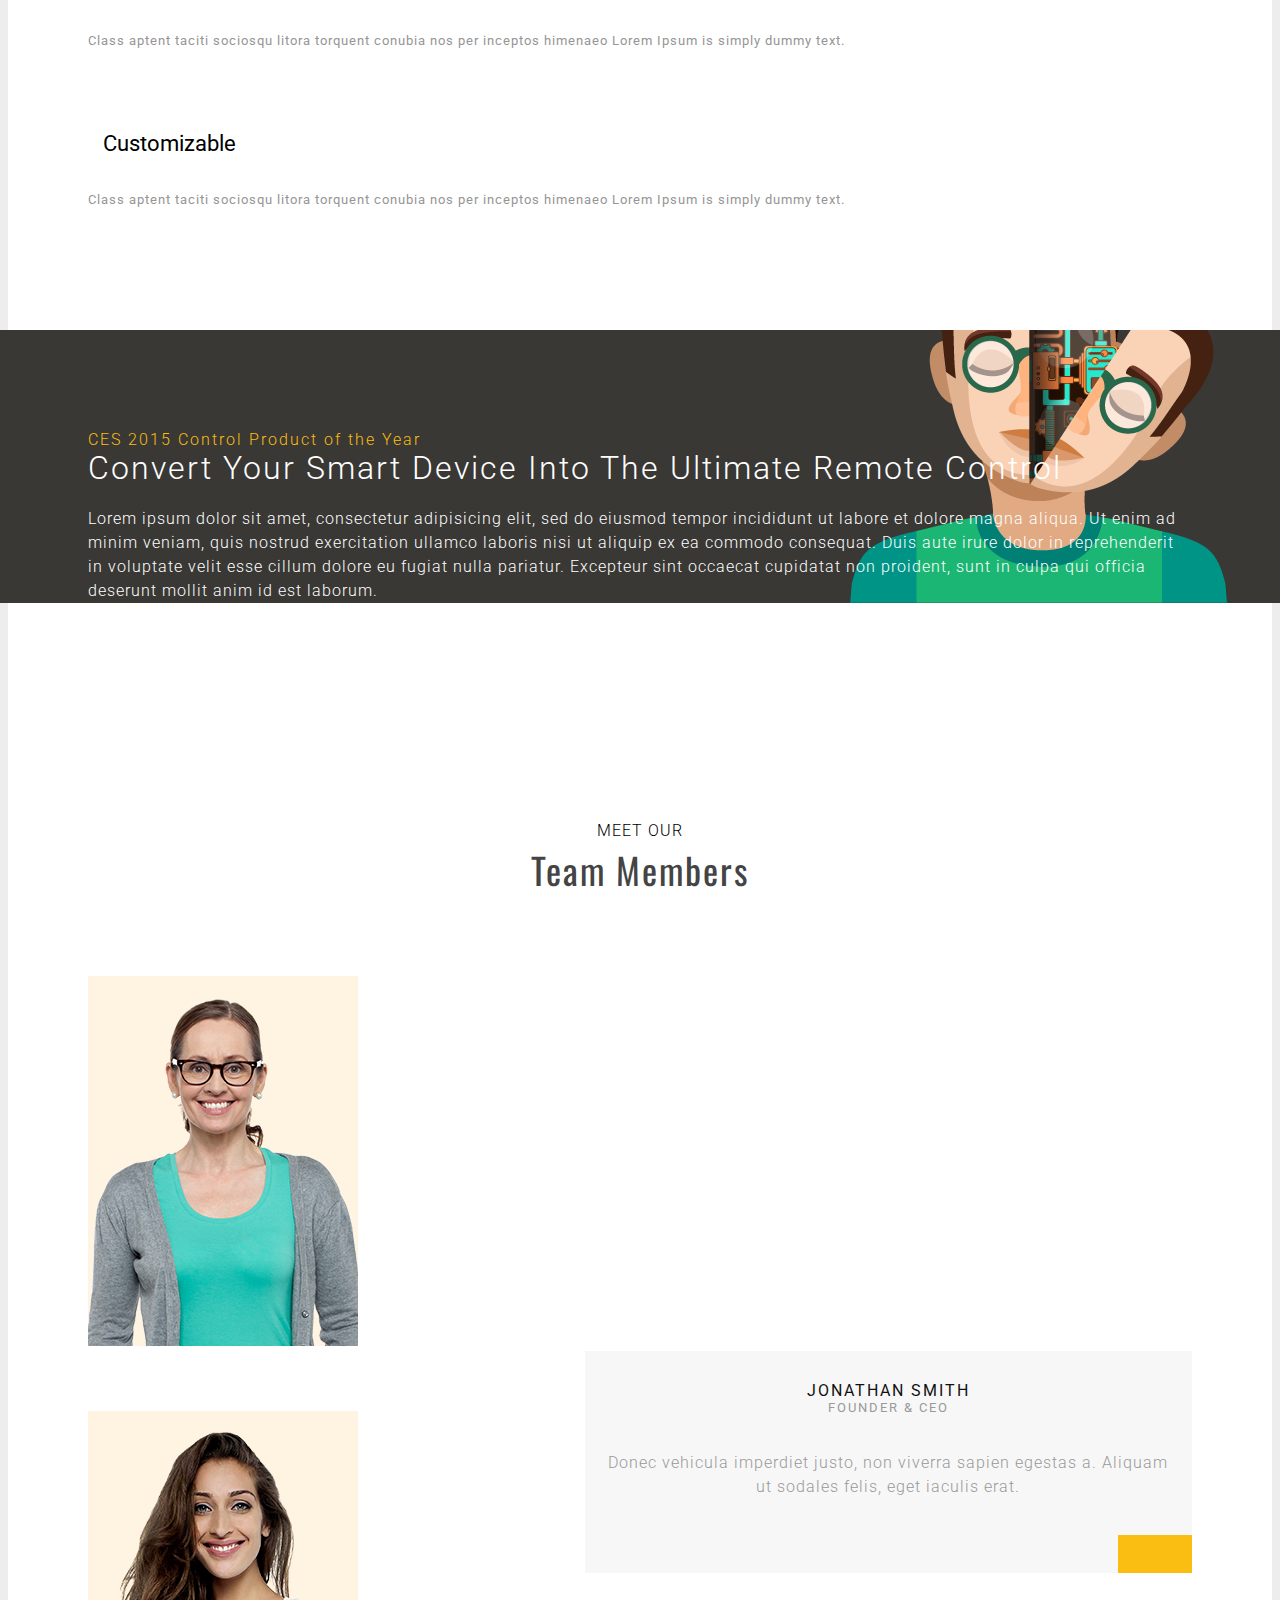
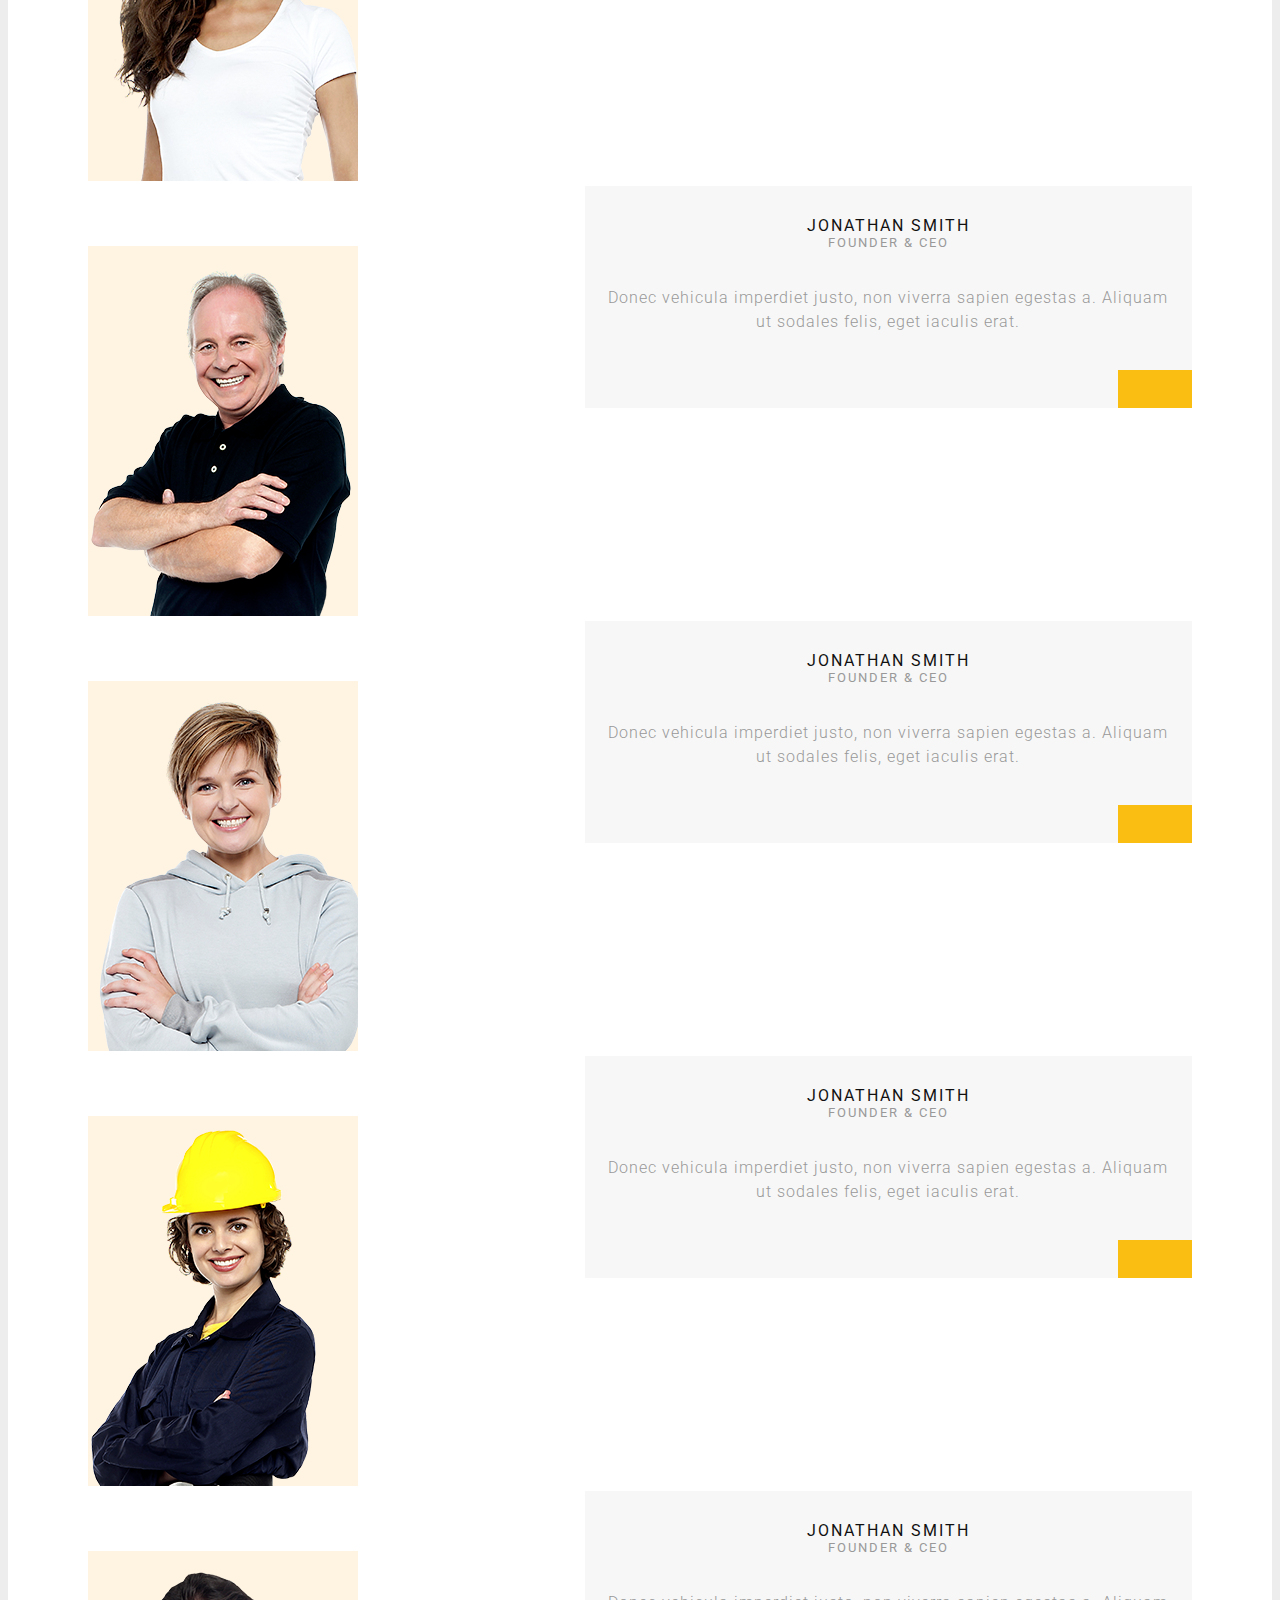
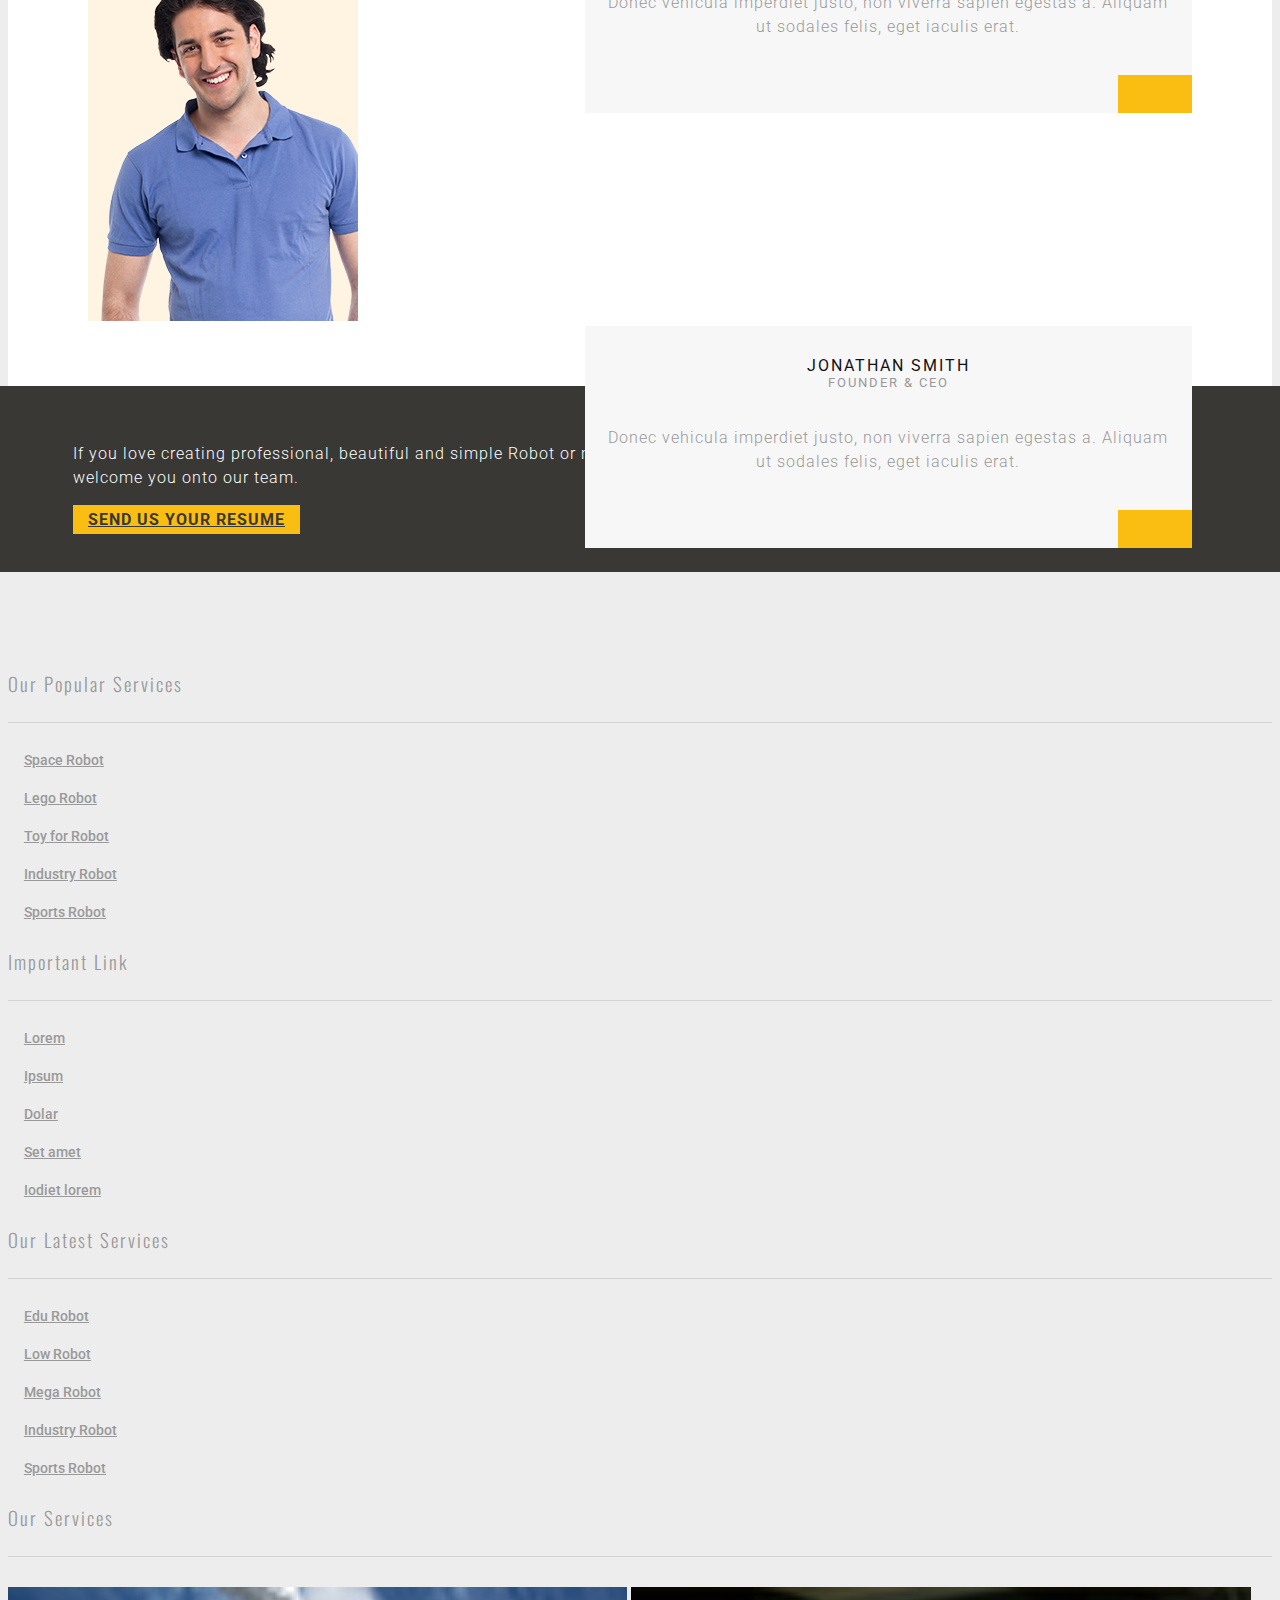
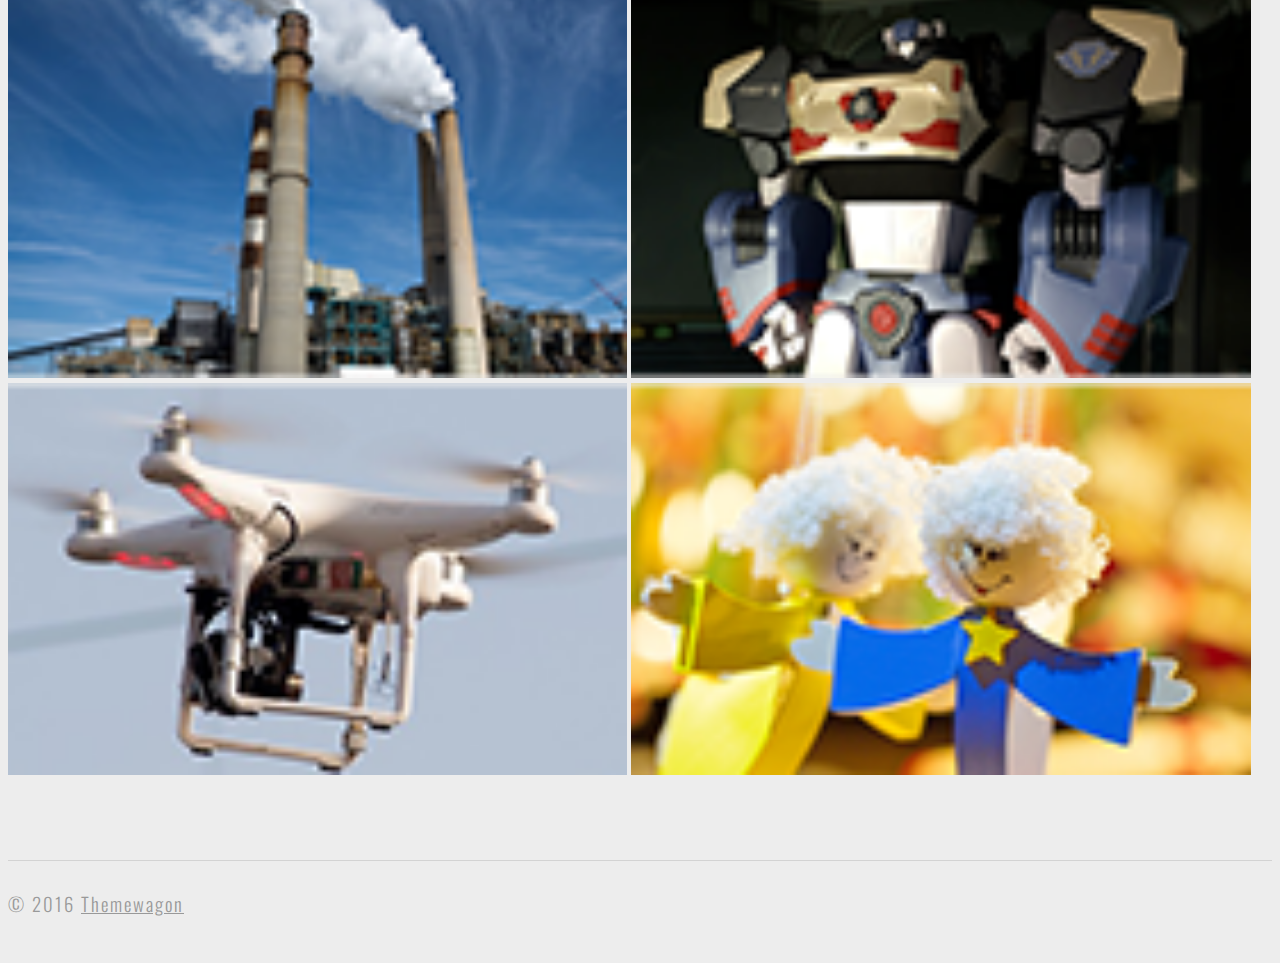
==== commit eb0ed9af: "5/18/2016" ====
--- a/about.html
+++ b/about.html
@@ -33,7 +33,7 @@
                             <div class="input-group">
                                 <input type="text" class="form-control" placeholder="">
                                 <span class="input-group-btn">
-                                    <button class="btn btn-default" type="button">Search</button>
+                                    <button class="btn btn-default btn-robot" type="button">Search</button>
                                 </span>
                             </div><!-- /input-group -->
                         </form>
--- a/assets/css/main.css
+++ b/assets/css/main.css
@@ -85,11 +85,23 @@
 	padding: 30px 0;
 	color: #fff;
 	text-transform: uppercase;
+	font-family: 'Roboto';
+}
+.site-header-bg .input-group{
+	padding-top: 10px;
+}
+.site-header-bg .form-control{
+	border-radius: 0;
+	background-color: transparent;
 }
 .site-header-bg .input-group .btn{
 	text-transform: uppercase;
-}
-
+	border-radius: 0;
+}
+.site-header-bg .btn-robot{
+	margin-top: 0;
+	padding-bottom: 6px;
+}
 
 
 
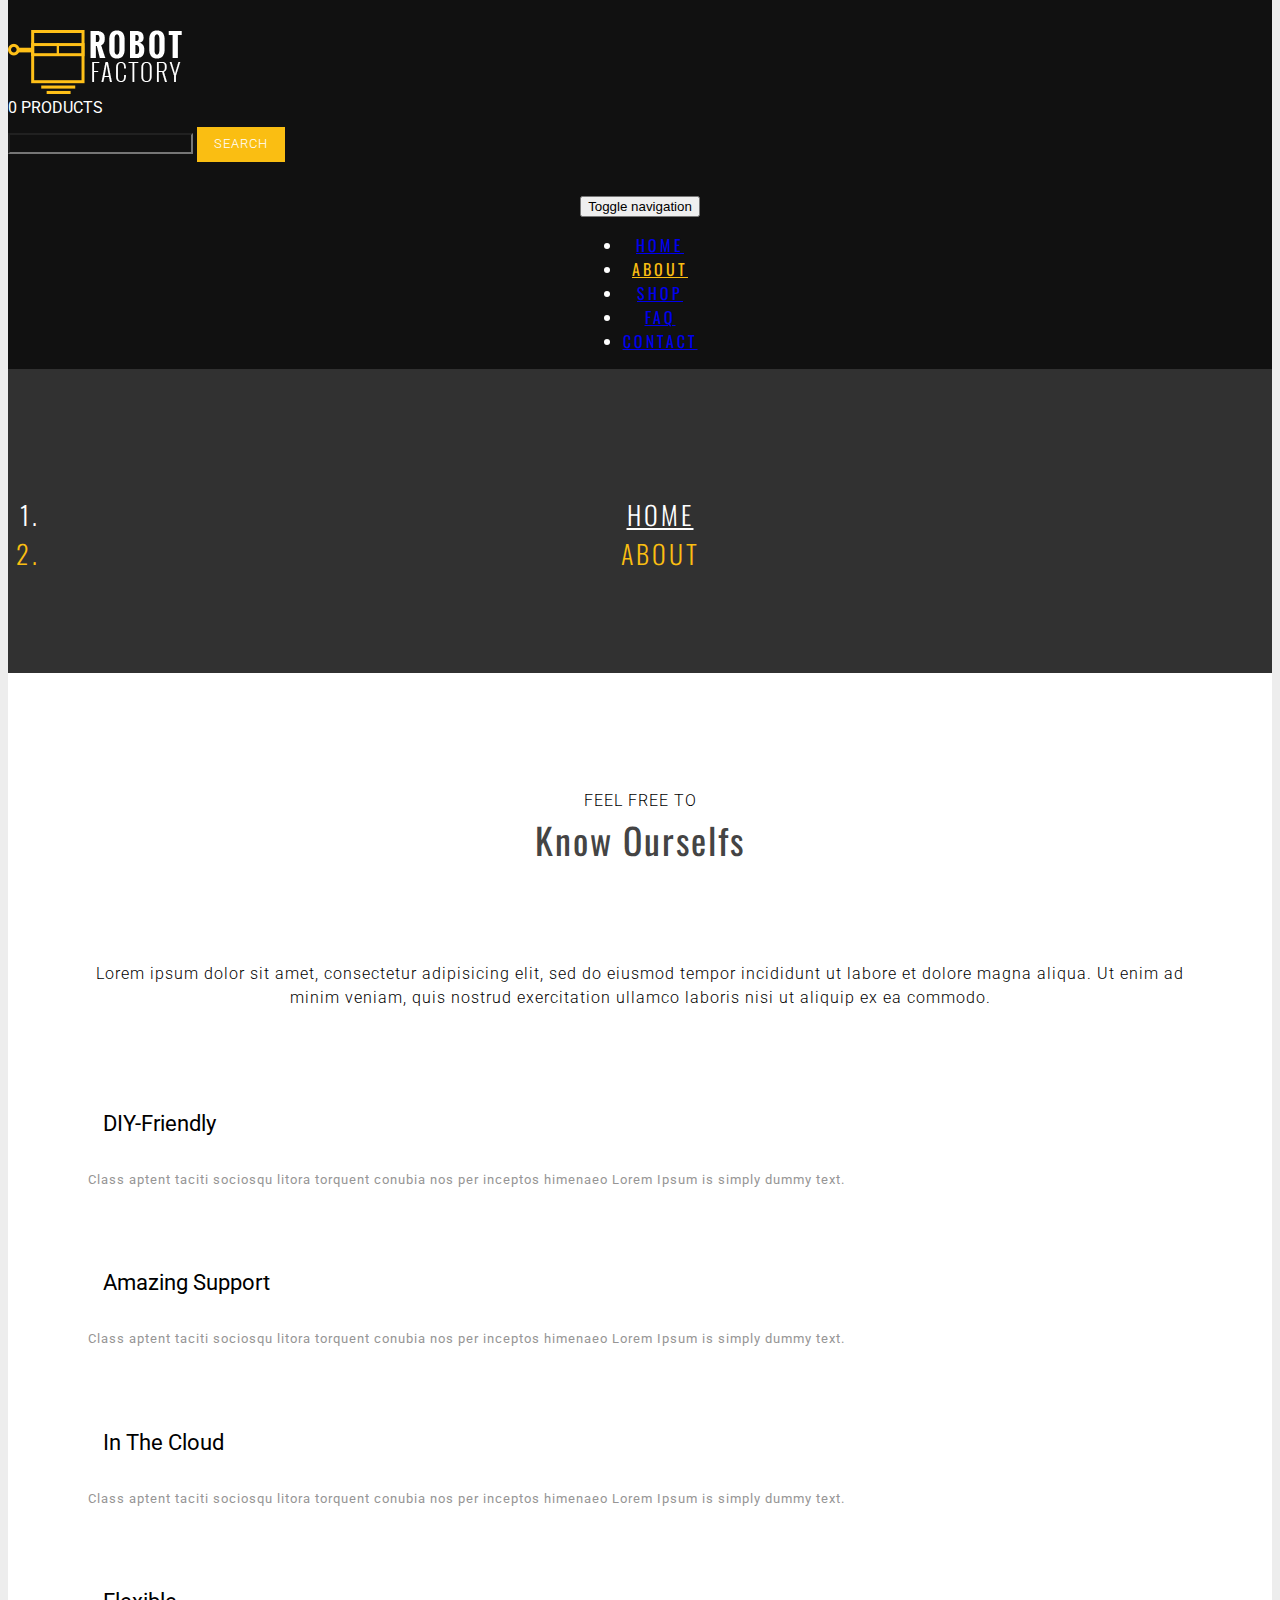
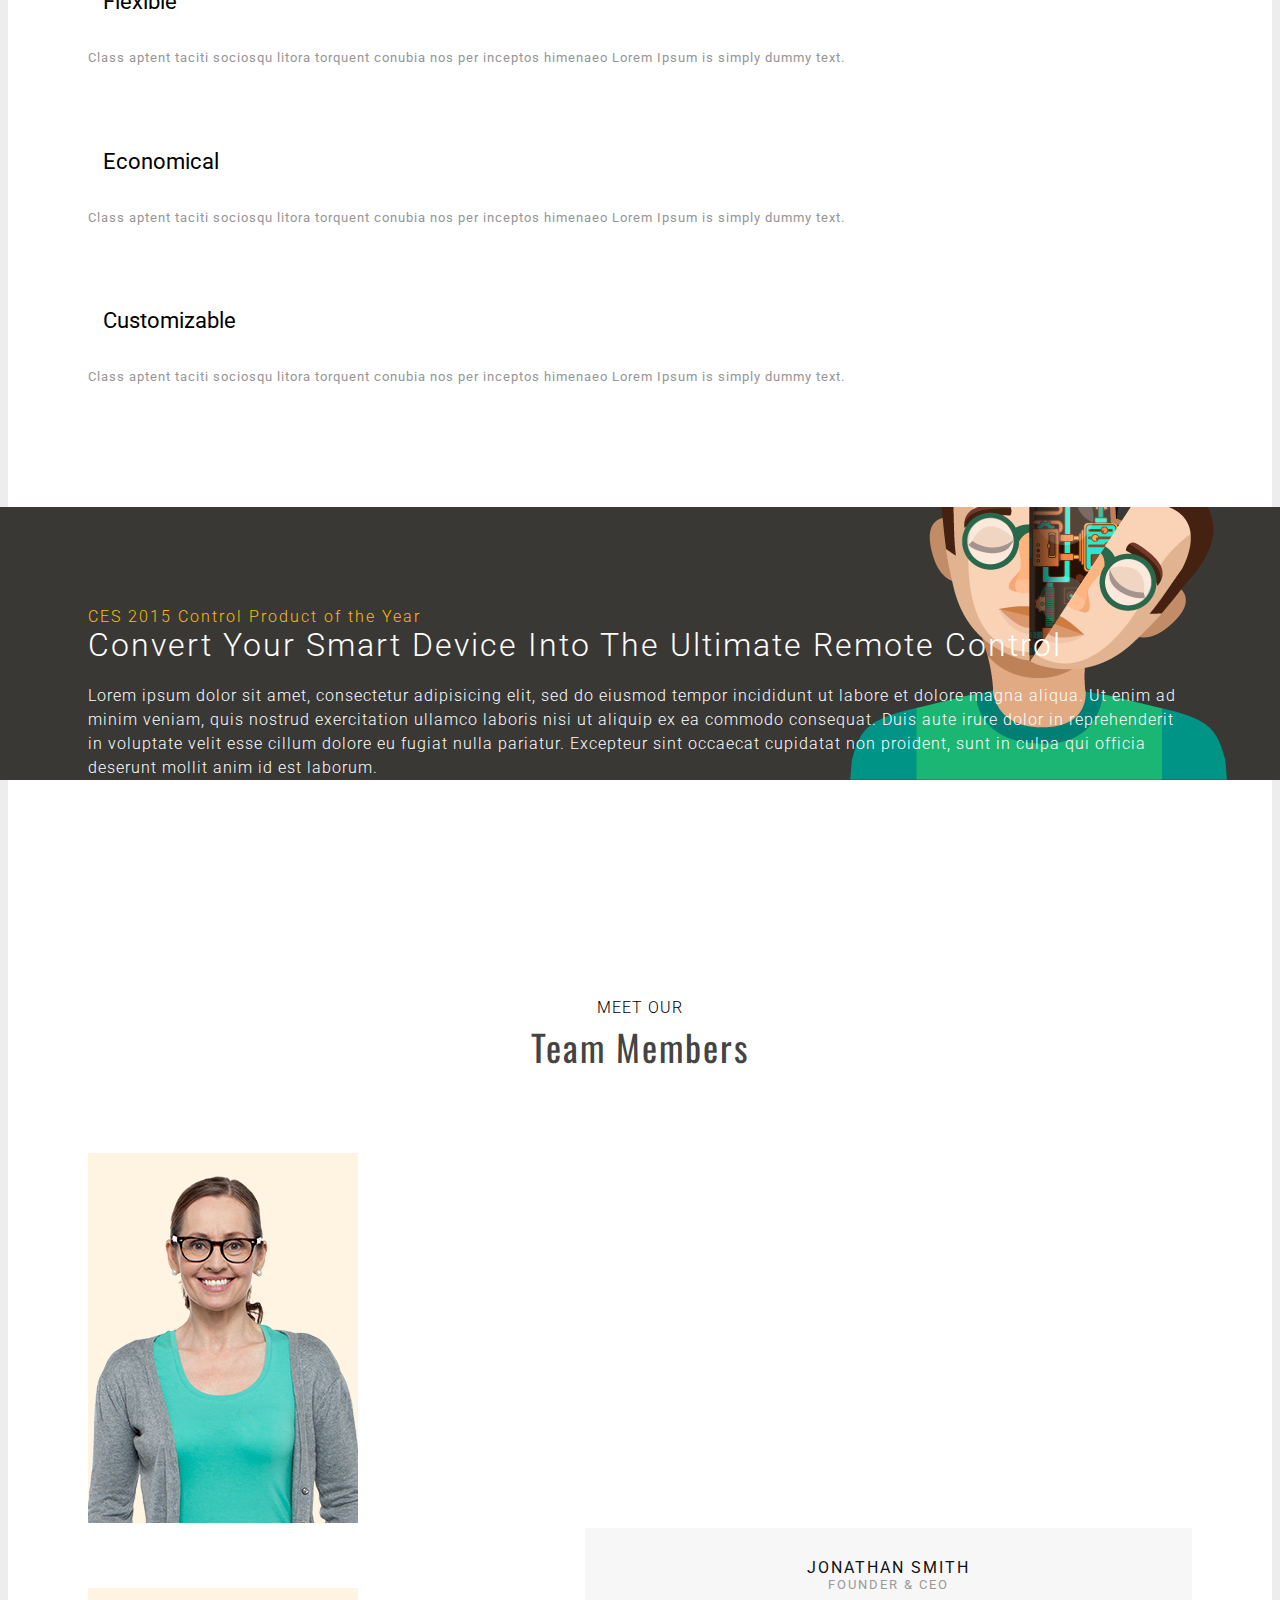
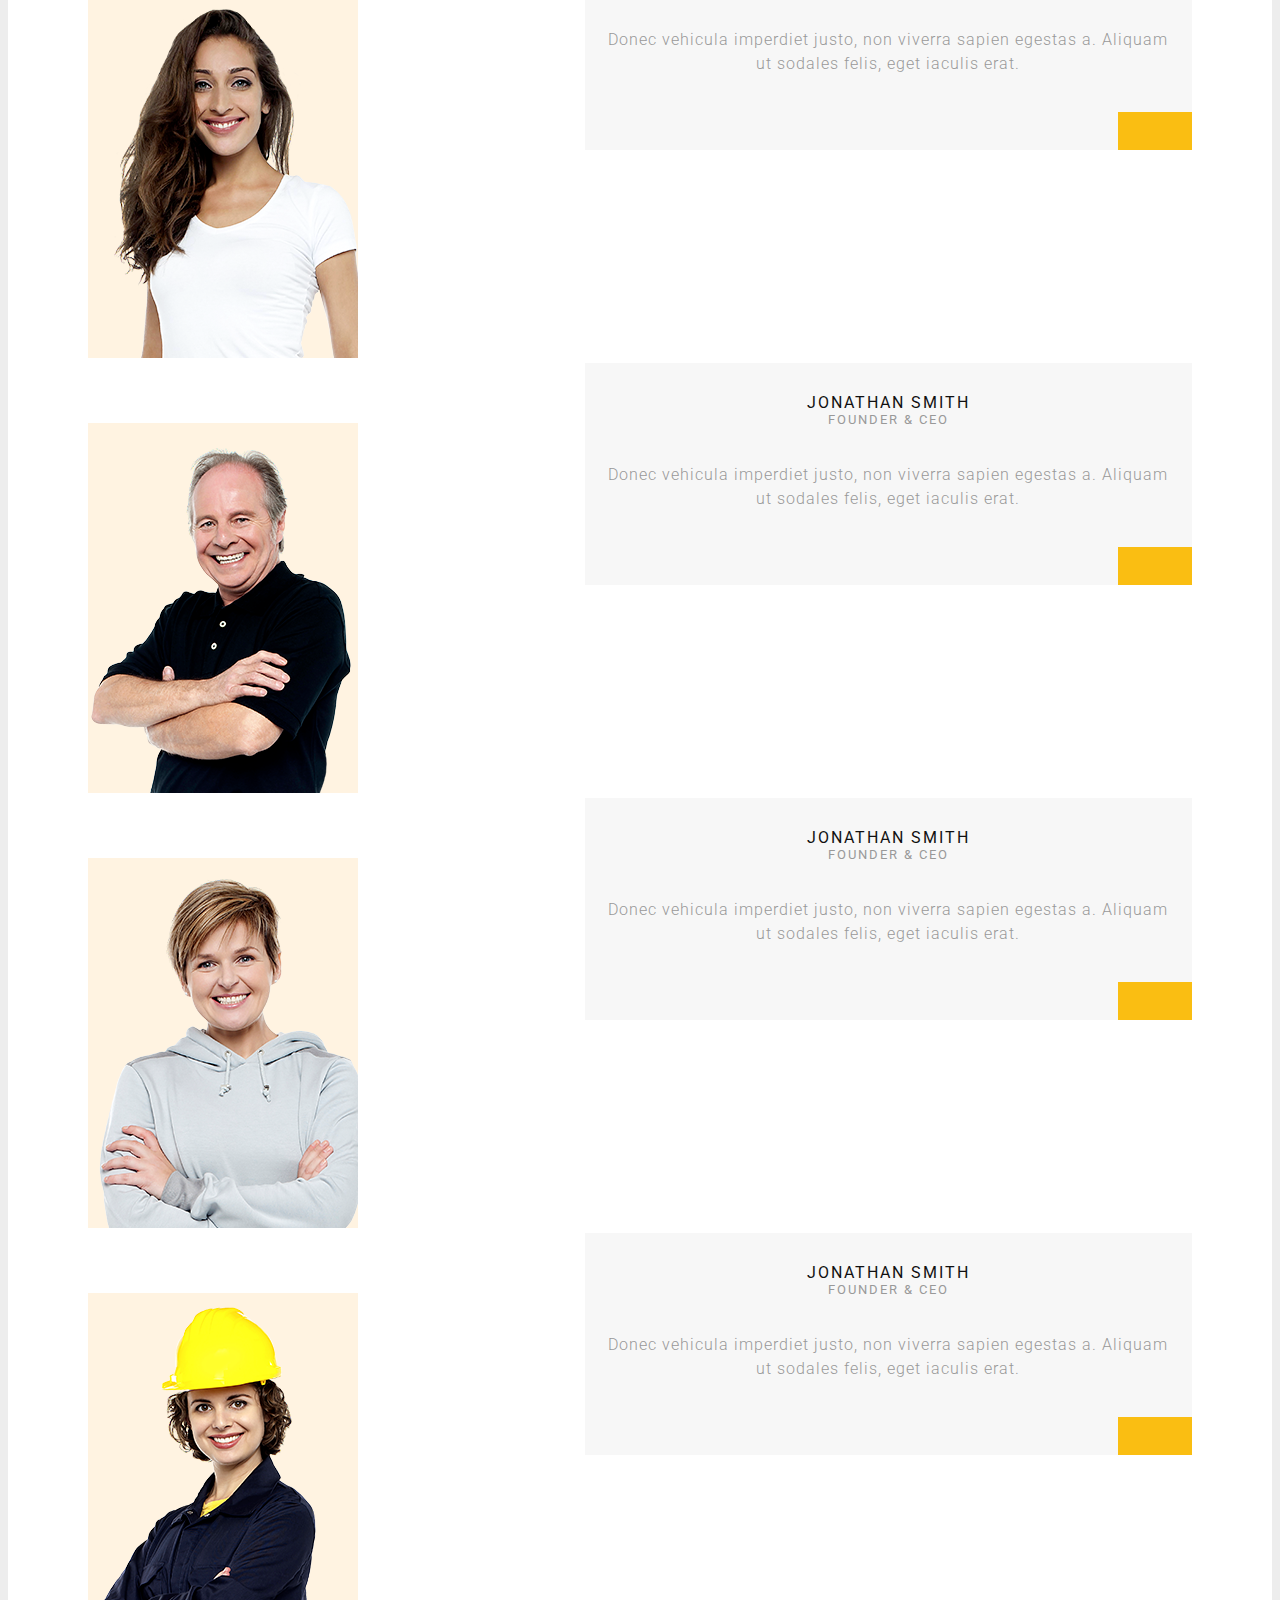
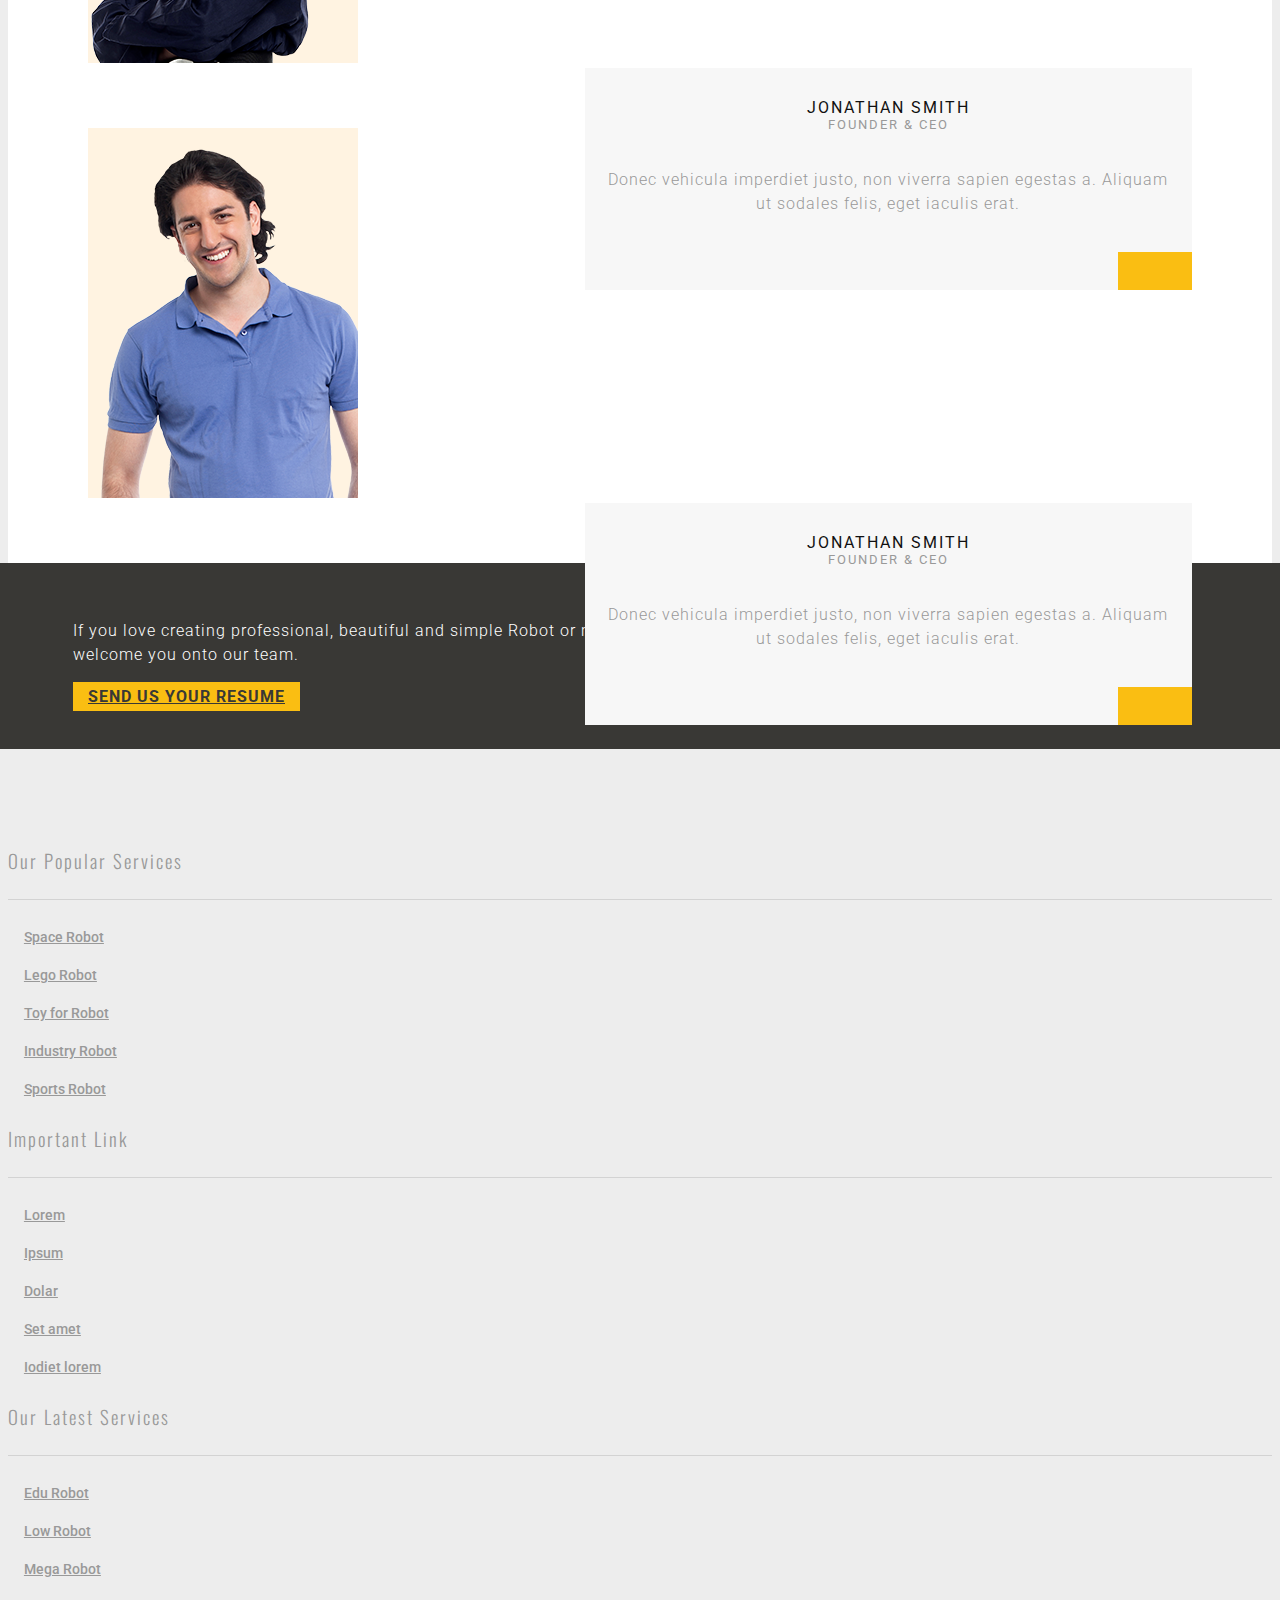
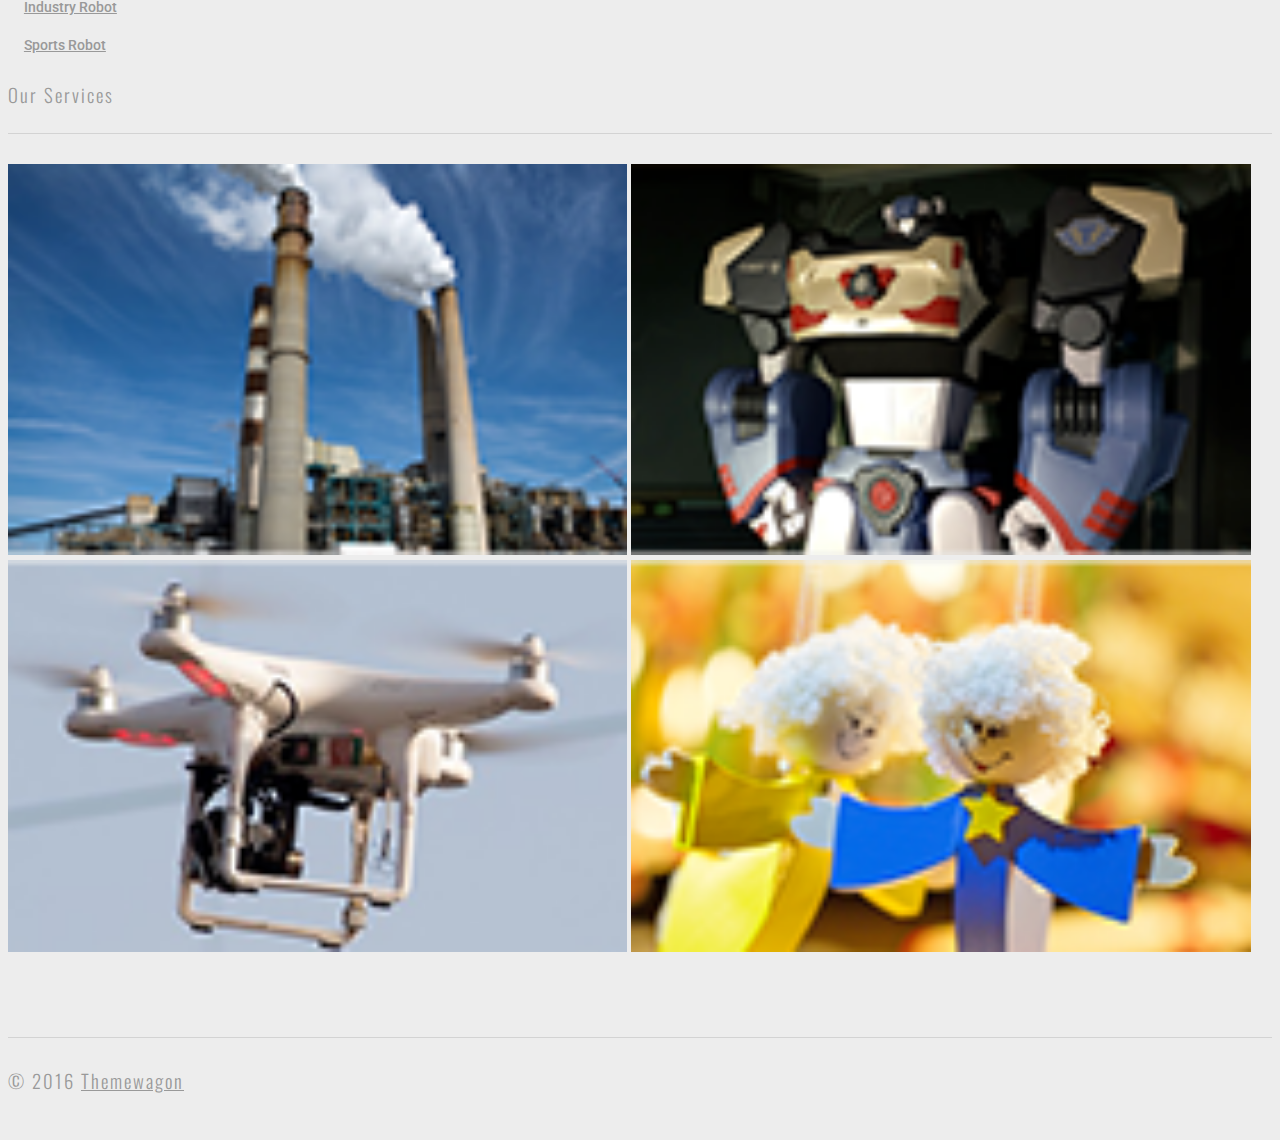
==== commit 218c667d: "Merge remote-tracking branch 'refs/remotes/origin/master' into gh-pages" ====
--- a/about.html
+++ b/about.html
@@ -46,6 +46,30 @@
 
         <section id="header" class="main-header about-header inner-header">
             <div class="container">
+
+                <div class="row">
+                    <nav class="navbar navbar-default">
+                        <div class="navbar-header">
+                            <button type="button" class="navbar-toggle collapsed" data-toggle="collapse" data-target="#site-nav-bar" aria-expanded="false">
+                                <span class="sr-only">Toggle navigation</span>
+                                <span class="icon-bar"></span>
+                                <span class="icon-bar"></span>
+                                <span class="icon-bar"></span>
+                            </button>
+                        </div>
+
+                        <div class="collapse navbar-collapse" id="site-nav-bar">
+                            <ul class="nav navbar-nav">
+                                <li><a href="index.html">Home</a></li>
+                                <li class="active"><a href="about.html">About</a></li>
+                                <li><a href="shop.html">Shop</a></li>
+                                <li><a href="faq.html">FAQ</a></li>
+                                <li><a href="contact.html">Contact</a></li>
+                            </ul>
+                        </div><!-- /.navbar-collapse -->
+                    </nav>
+                </div>
+                
                 <div class="intro row">
                     <div class="col-sm-12">
                         <ol class="breadcrumb">
--- a/assets/css/main.css
+++ b/assets/css/main.css
@@ -148,6 +148,26 @@
 	height: 90px;
 	z-index: 10;
 	position: relative;
+}
+.navbar{
+    margin-bottom: 0;
+    border-bottom-left-radius: 0;
+    border-bottom-right-radius: 0;
+}
+.navbar-default{
+	border-color: #262626;
+    background-color: #111;
+}
+.navbar-default .navbar-nav>.active>a, .navbar-default .navbar-nav>.active>a:focus, .navbar-default .navbar-nav>.active>a:hover{
+	color: #fabe12;
+	background-color: transparent;
+}
+.navbar .navbar-nav {
+    display: inline-block;
+    float: none;
+}
+.navbar .navbar-collapse {
+    text-align: center;
 }
 
 
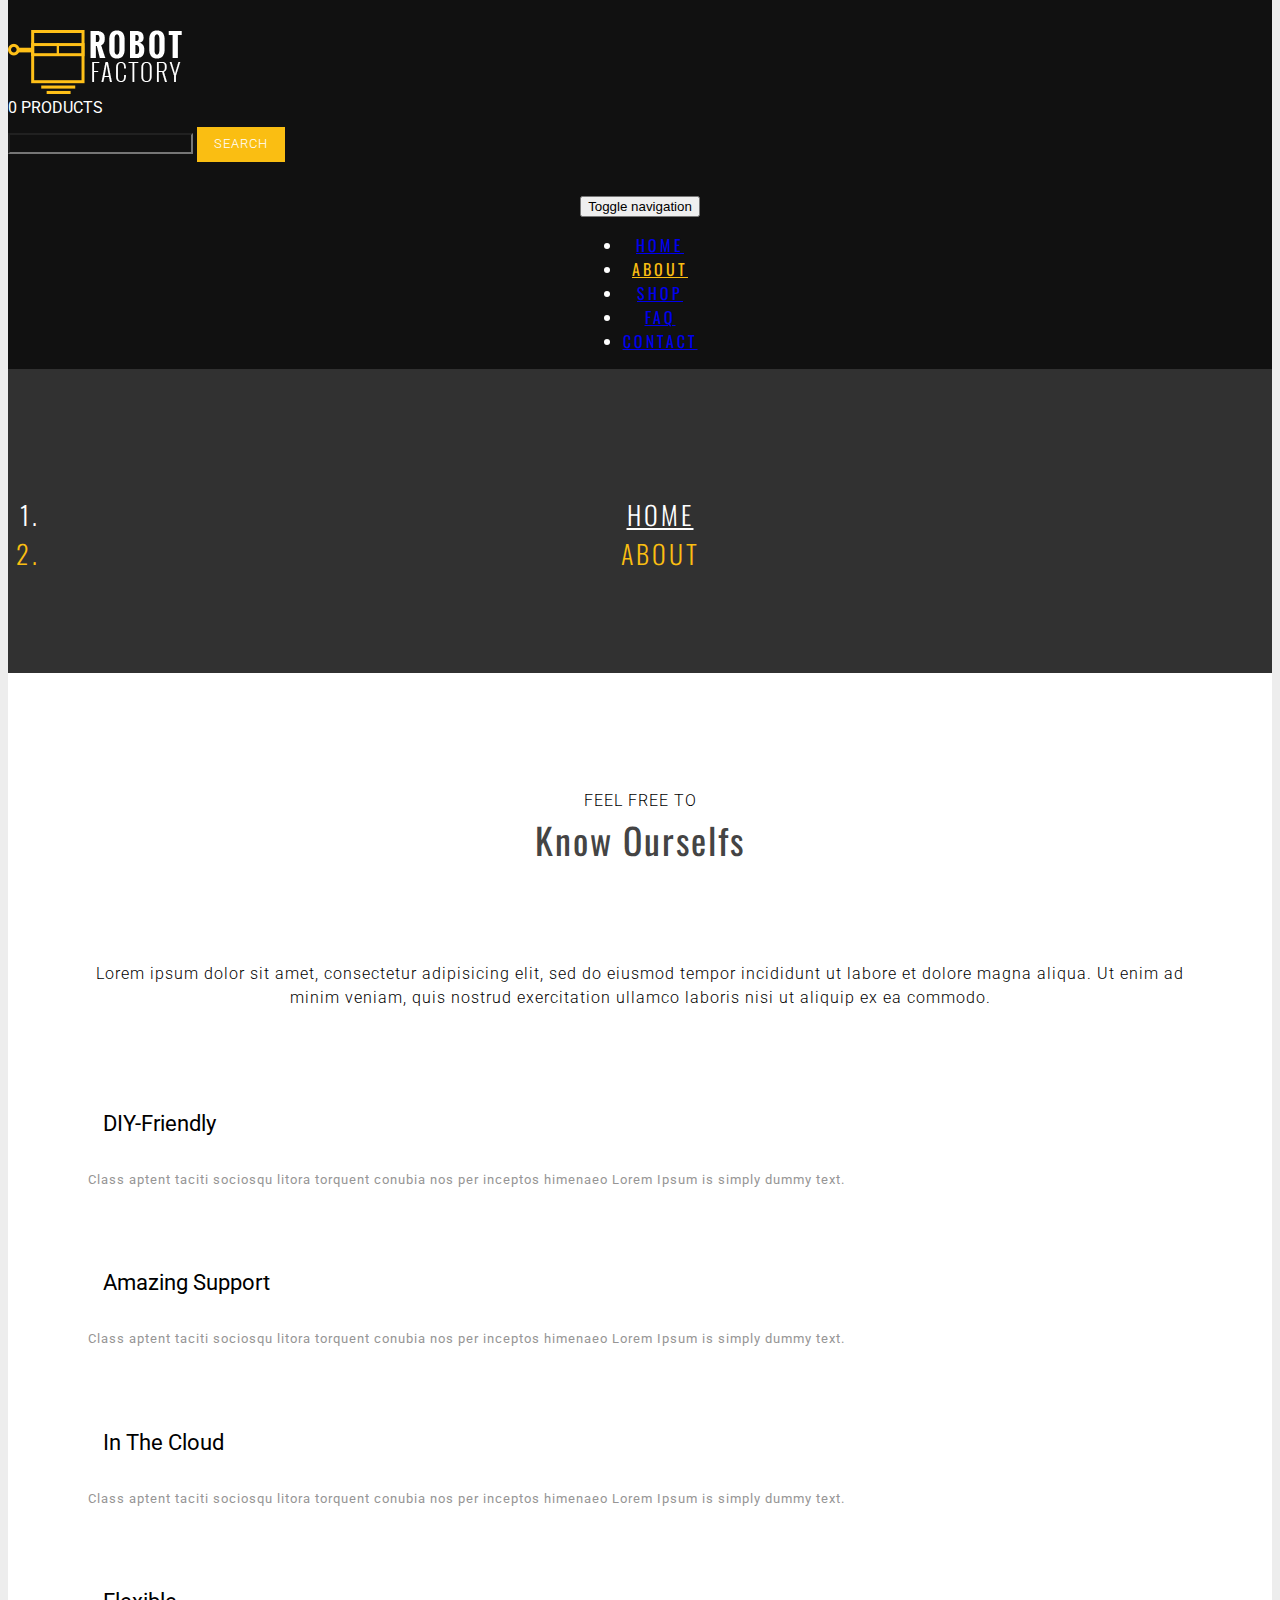
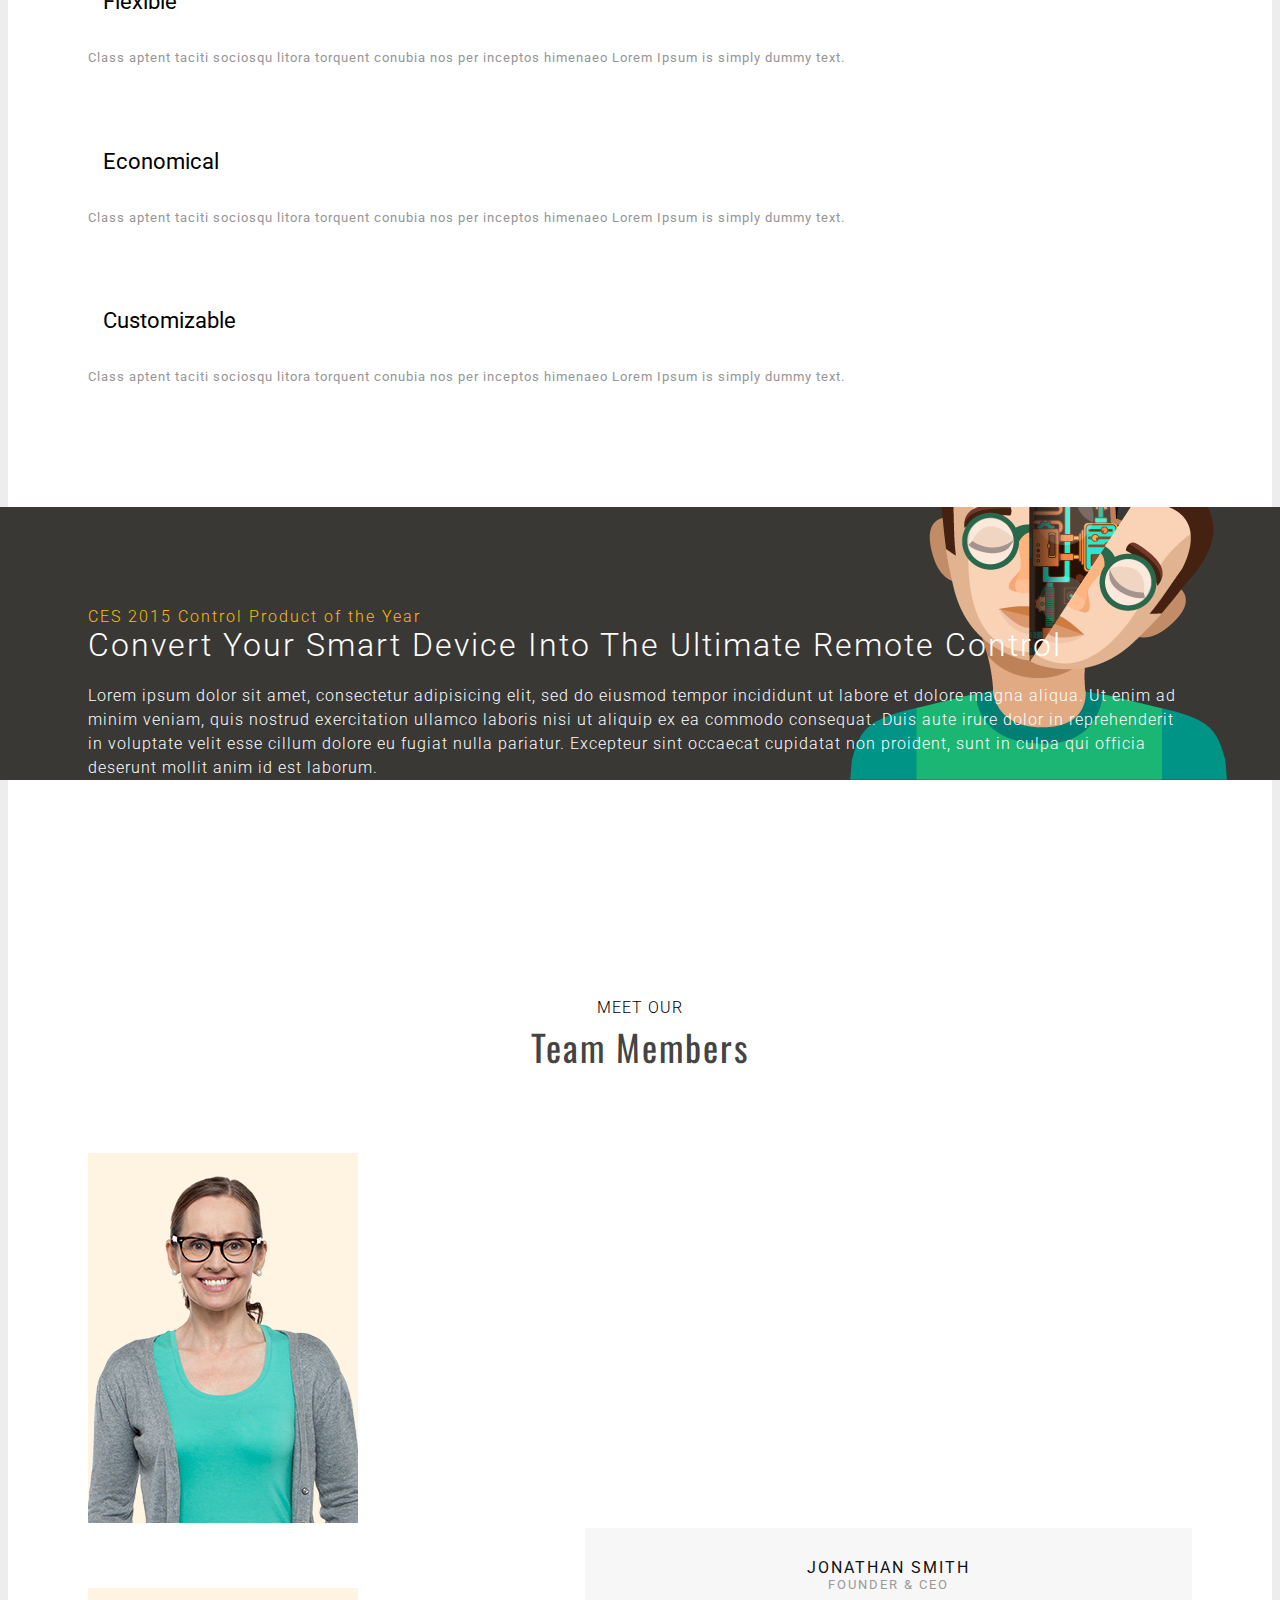
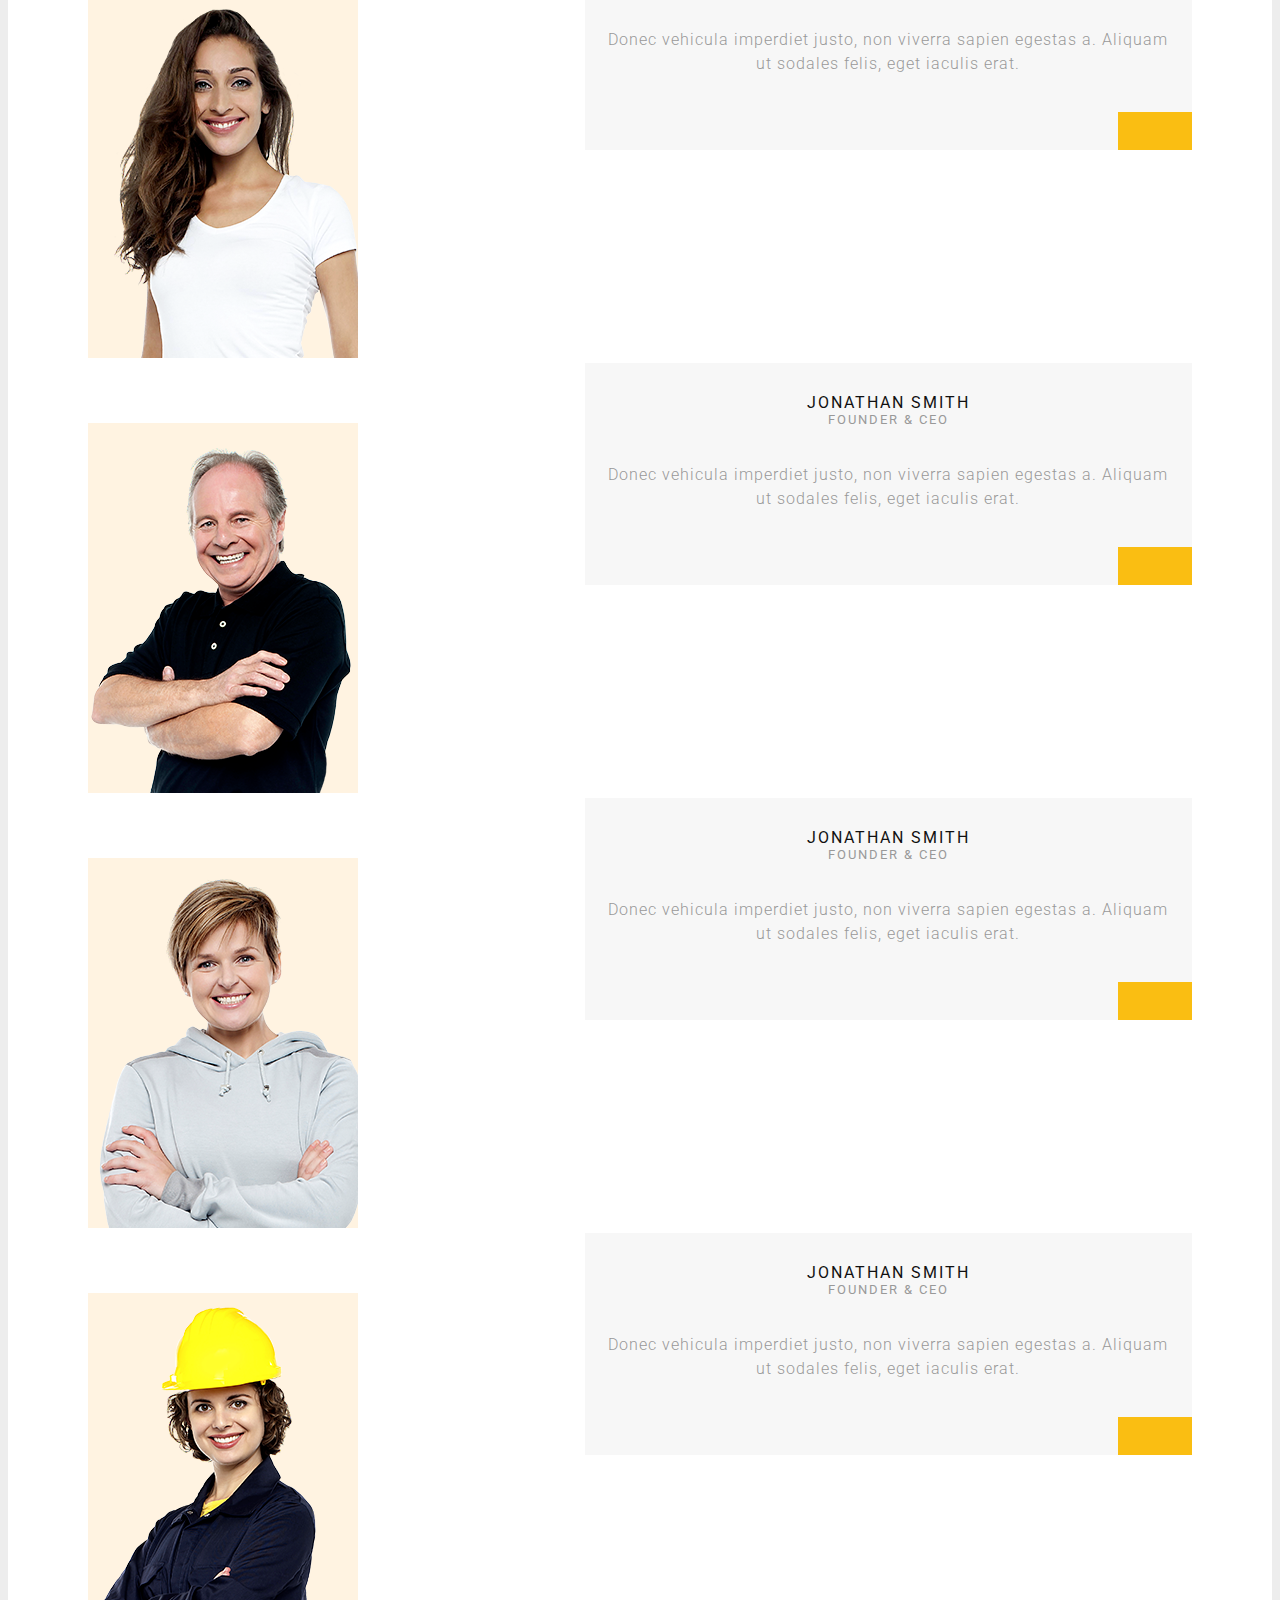
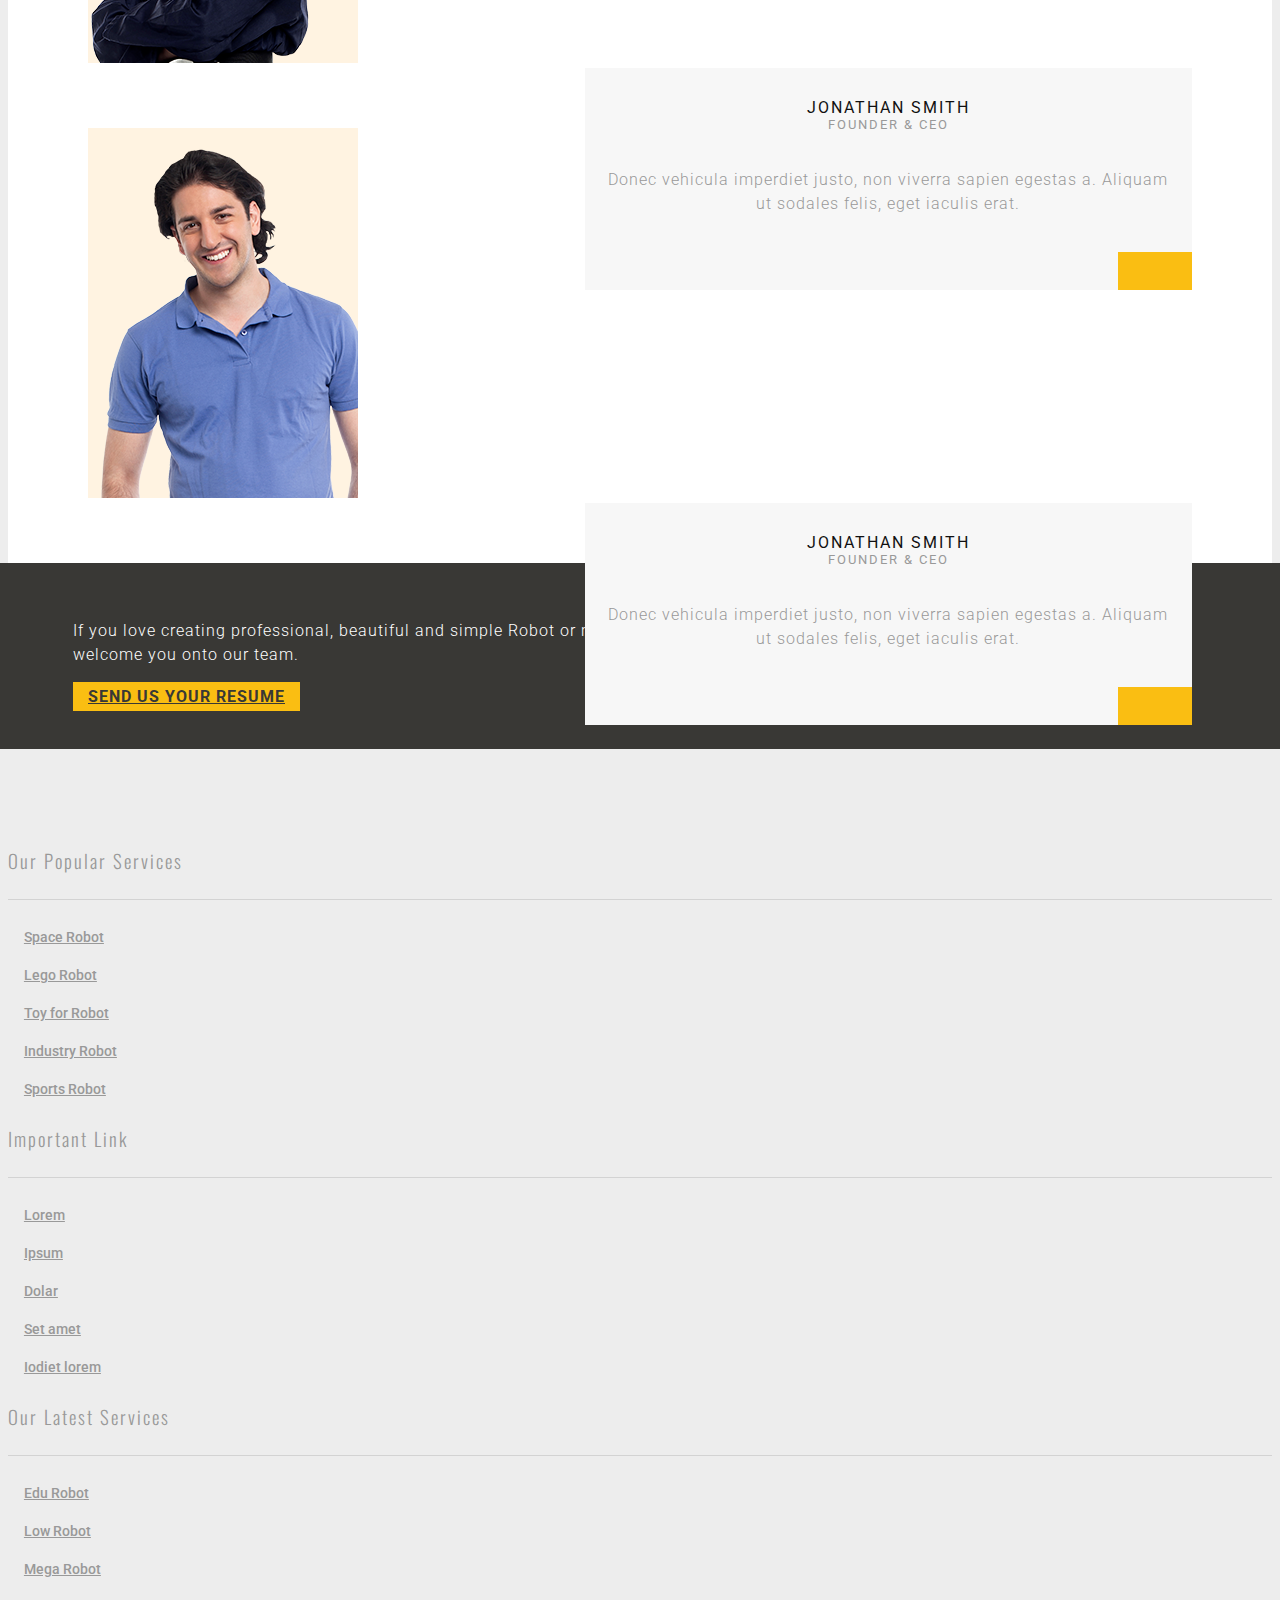
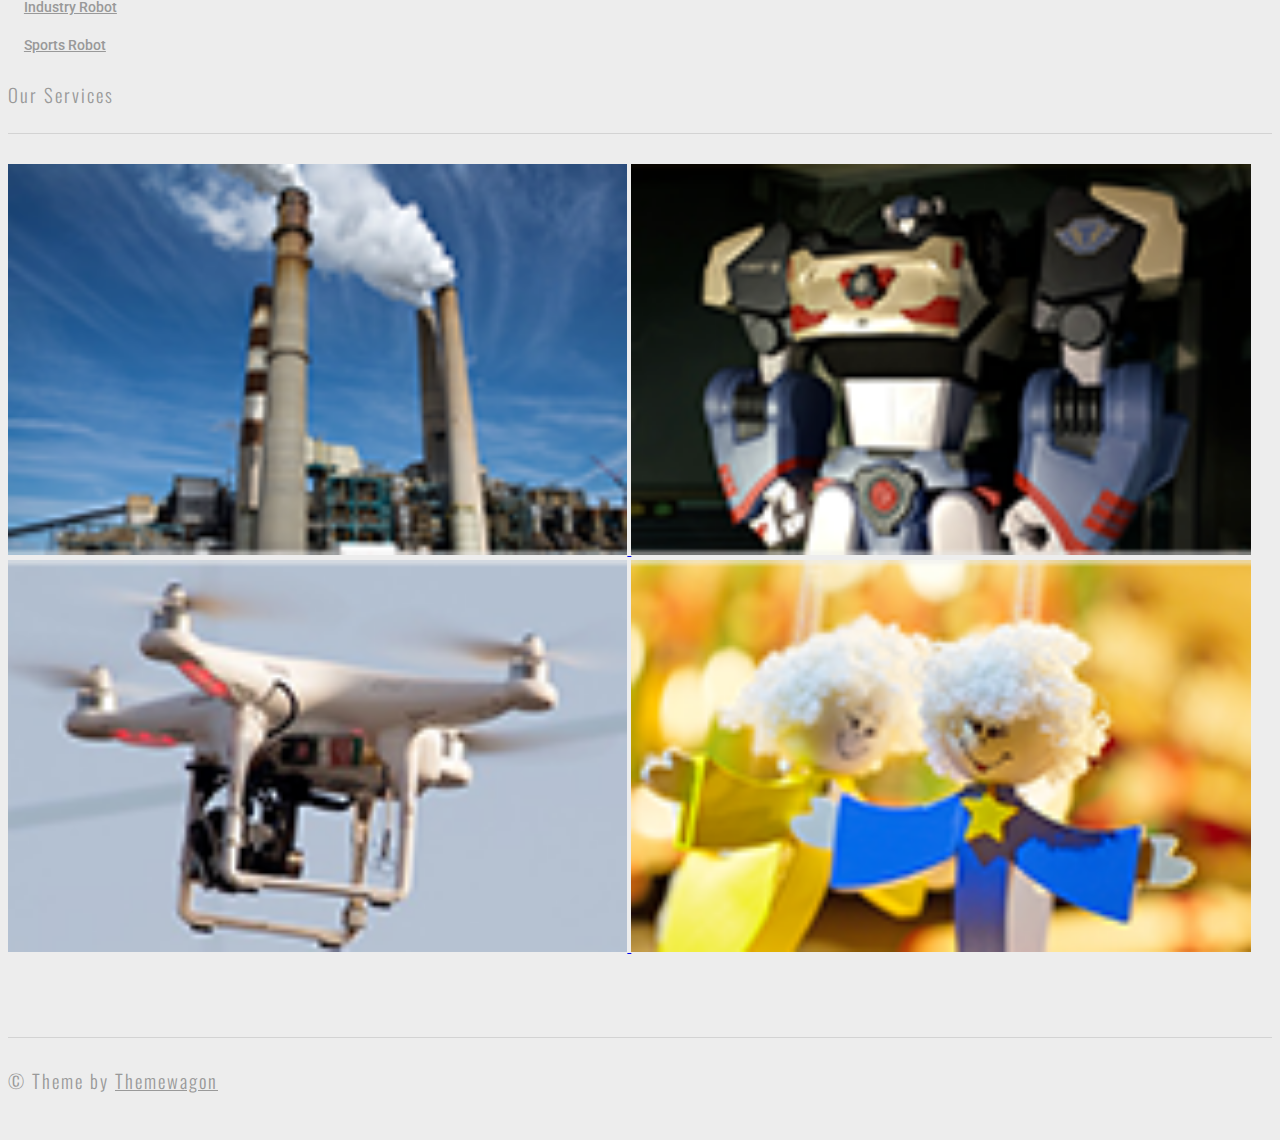
==== commit b9038aef: "Merge remote-tracking branch 'refs/remotes/origin/master' into gh-pages" ====
--- a/about.html
+++ b/about.html
@@ -9,6 +9,7 @@
 
         <!-- CSS -->
         <link href="assets/css/bootstrap.min.css" rel="stylesheet">
+        <link href="assets/css/magnific-popup.css" rel="stylesheet">
         <link href="assets/css/owl.carousel.css" rel="stylesheet">
         <link href="assets/css/owl.carousel.theme.min.css" rel="stylesheet">
         <link href="assets/css/main.css" rel="stylesheet">
@@ -413,22 +414,31 @@
                     <div class="col-sm-3">
                         <h3>Our Services</h3>
                         <div class="widget-img-box">
-                            <img class="widget-img" src="assets/images/widget-1.png" alt="widget">
-                            <img class="widget-img" src="assets/images/widget-2.png" alt="widget">
-                            <img class="widget-img" src="assets/images/widget-3.png" alt="widget">
-                            <img class="widget-img" src="assets/images/widget-4.png" alt="widget">
+                            <a class="test-popup-link" href="assets/images/widget-big-1.png">
+                                <img class="widget-img" src="assets/images/widget-1.png" alt="widget">
+                            </a>
+                            <a class="test-popup-link" href="assets/images/widget-big-2.png">
+                                <img class="widget-img" src="assets/images/widget-2.png" alt="widget">
+                            </a>
+                            <a class="test-popup-link" href="assets/images/widget-big-3.png">
+                                <img class="widget-img" src="assets/images/widget-3.png" alt="widget">
+                            </a>
+                            <a class="test-popup-link" href="assets/images/widget-big-4.png">
+                                <img class="widget-img" src="assets/images/widget-4.png" alt="widget">
+                            </a>
                         </div>
                     </div>
                 </div>
             </div>
         </section>
         <footer class="footer text-center">
-            <h3>&copy; 2016 <a href="https://themewagon.com/">Themewagon</a></h3>
+            <h3>&copy; Theme by <a href="https://themewagon.com/">Themewagon</a></h3>
         </footer>
 
     <!-- Scripts -->
         <script src="assets/js/jquery-1.12.3.min.js"></script>
         <script src="assets/js/bootstrap.min.js"></script>
+        <script src="assets/js/jquery.magnific-popup.min.js"></script>
         <script src="assets/js/owl.carousel.min.js"></script>
         <script src="assets/js/script.js"></script>
 
--- a/assets/css/main.css
+++ b/assets/css/main.css
@@ -242,40 +242,57 @@
 .product .section-bg{
 	background-color: #fff;
 }
+.porduct-box{
+	margin-bottom: 30px;
+	position: relative;
+}
+.porduct-box img{
+	width: 100% !important;
+}
+.product-title{
+	position: absolute;
+    top: 5px;
+    left: 25px;
+    right: 25px;
+    padding: 15px;
+    background-color: #fabe12;
+    text-transform: uppercase;
+    color: #fff;
+    text-align: center;
+    font-weight: 300;
+}
 .classic-title{
+	margin-top: 100px;
 	text-transform: uppercase;
 	letter-spacing: 2px;
 	margin-bottom: 30px;
+	position: relative;
+}
+.incline-div{
+	position: absolute;
+	top: 3px;
+	left: 0;
+	border-top: 60px solid #fabe12;
+	border-right: 60px solid transparent;
+	margin-left: -15px;
+	width: 250px;
+	z-index: 1;
 }
 .outer-stiker{
 	display: inline-block;
 	color: #d0d0d0;
 }
 .stiker{
-	background-color: #fabe12;
+	display: inline-block;
+}
+.inner-stiker{
+	color: #fff;
+	padding-right: 50px;
+}
+.outer-stiker, .inner-stiker{
+	font-weight: 300;
+	z-index: 2;
 	position: relative;
-	display: inline-block;
-	margin-right: 56px;
-	z-index: 2;
-	margin-left: -15px;
-	padding-left: 15px;
-}
-.stiker:after{
-	position: absolute;
-	content: '';
-	height: 79.2px;
-	width: 79.2px;
-	transform: rotate(45deg);
-	right: -39px;
-	top: -39px;
-	background-color: #fabe12;
-	z-index: 1;
-}
-.inner-stiker{
-	color: #fff;
-}
-.outer-stiker, .inner-stiker{
-	font-weight: 300;
 }
 .product p{
 	color: #999;
@@ -714,6 +731,11 @@
 	color: #fff;
 	padding: 8px;
 }
+@media (max-width: 767px){
+	.team-img{
+		width: 100%;
+	}
+}
 /*CTA*/
 /*****/
 .cta{
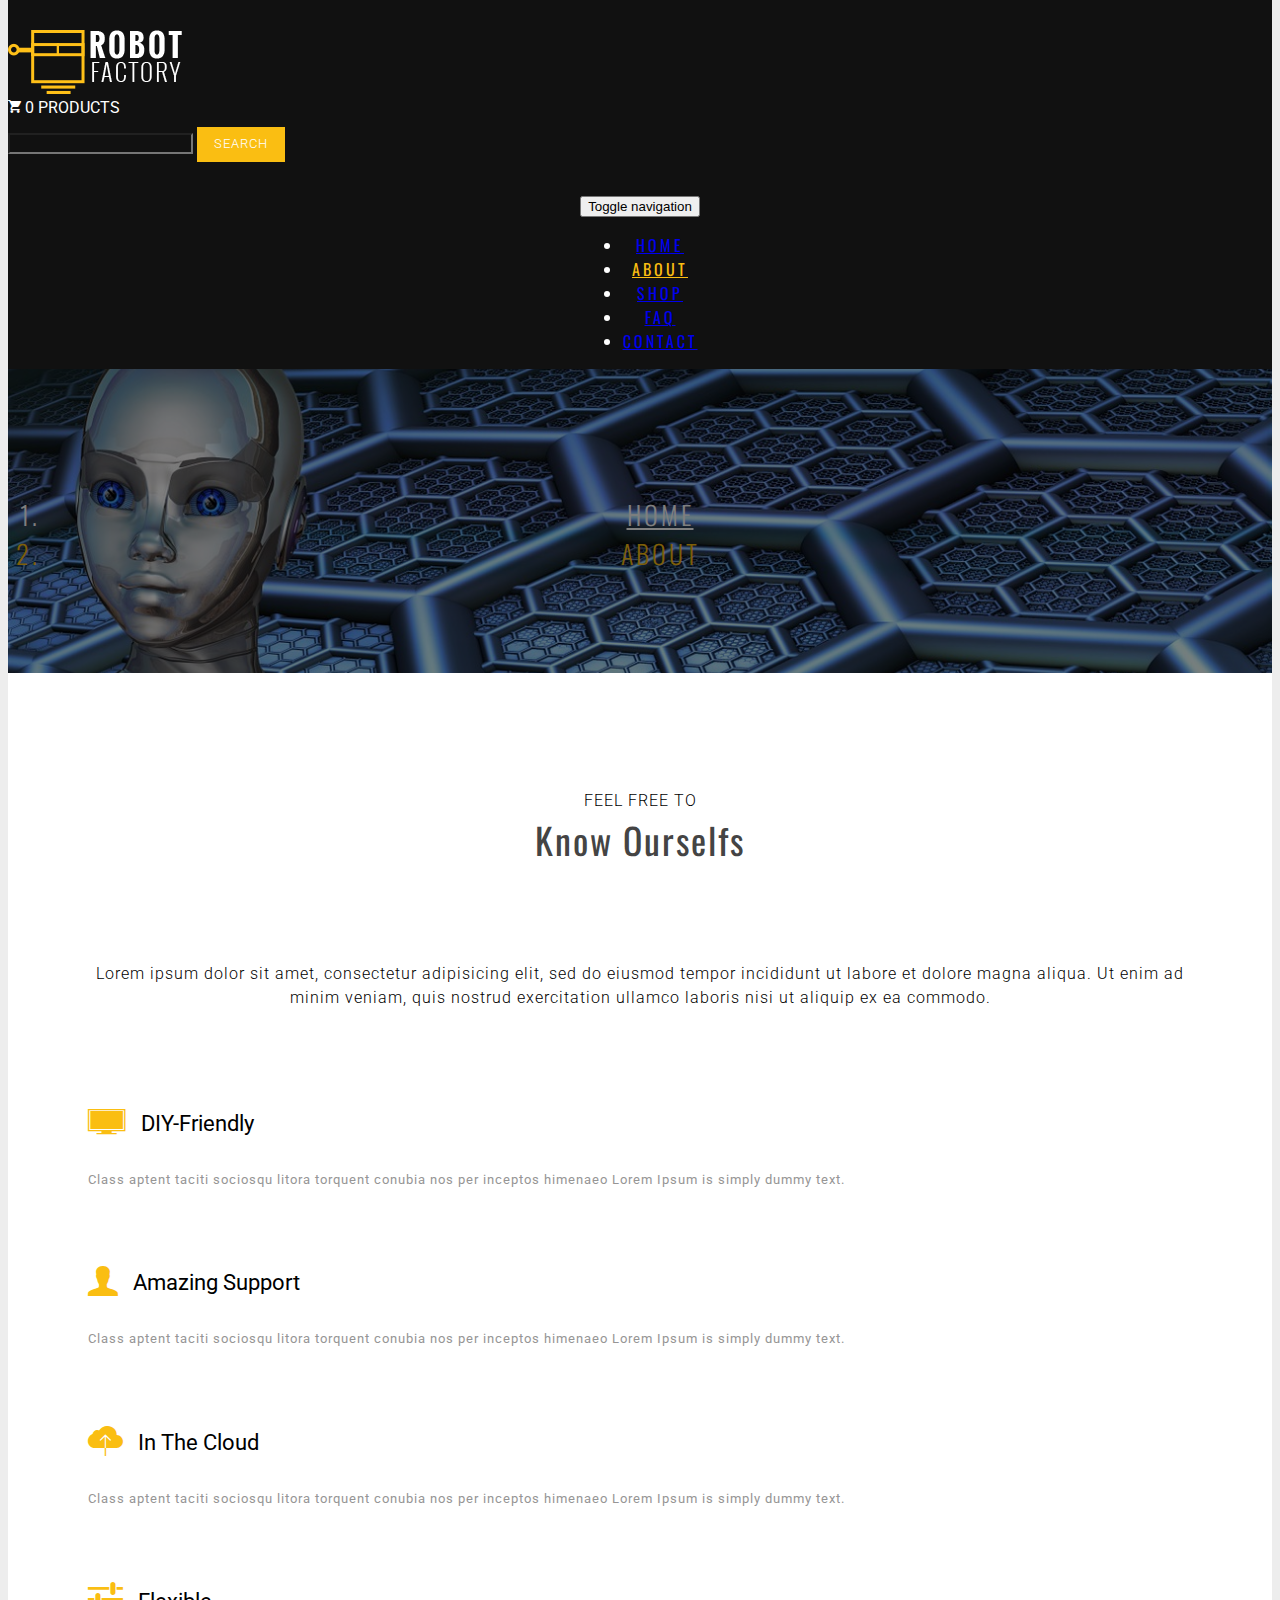
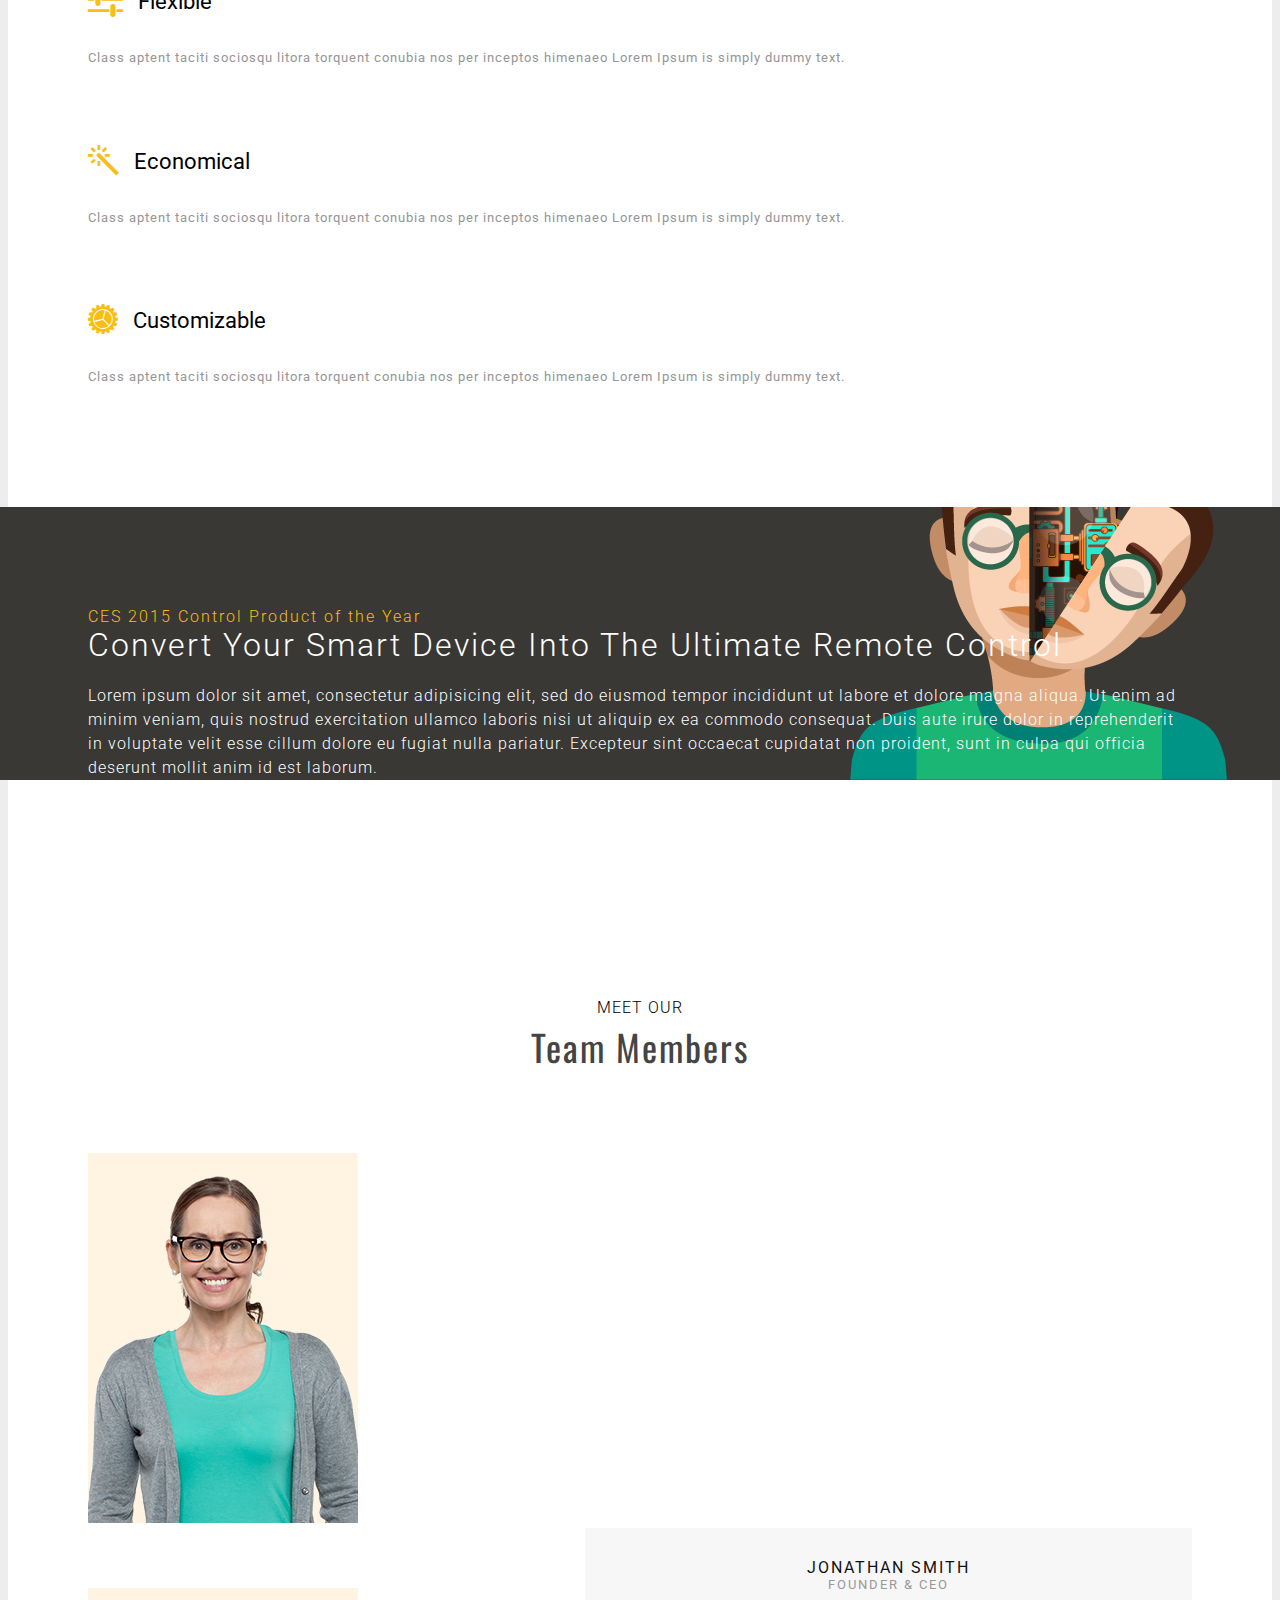
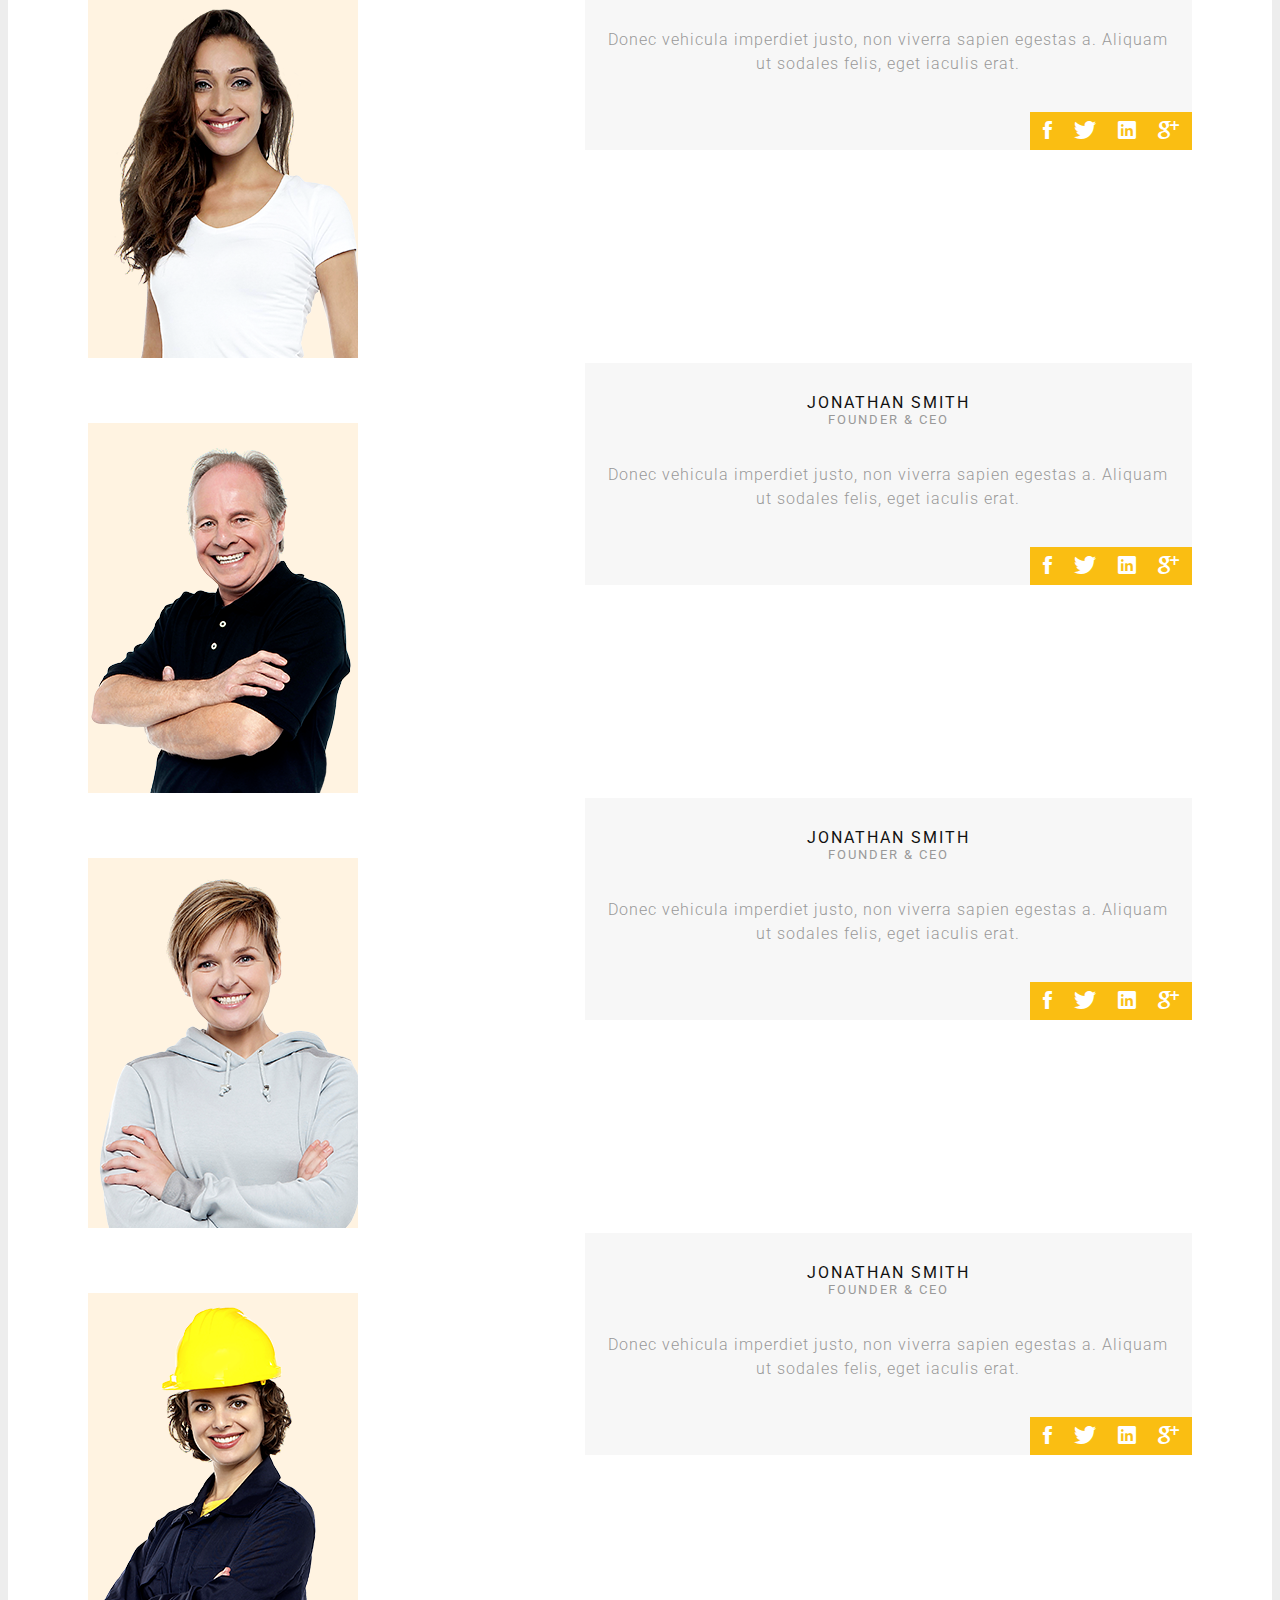
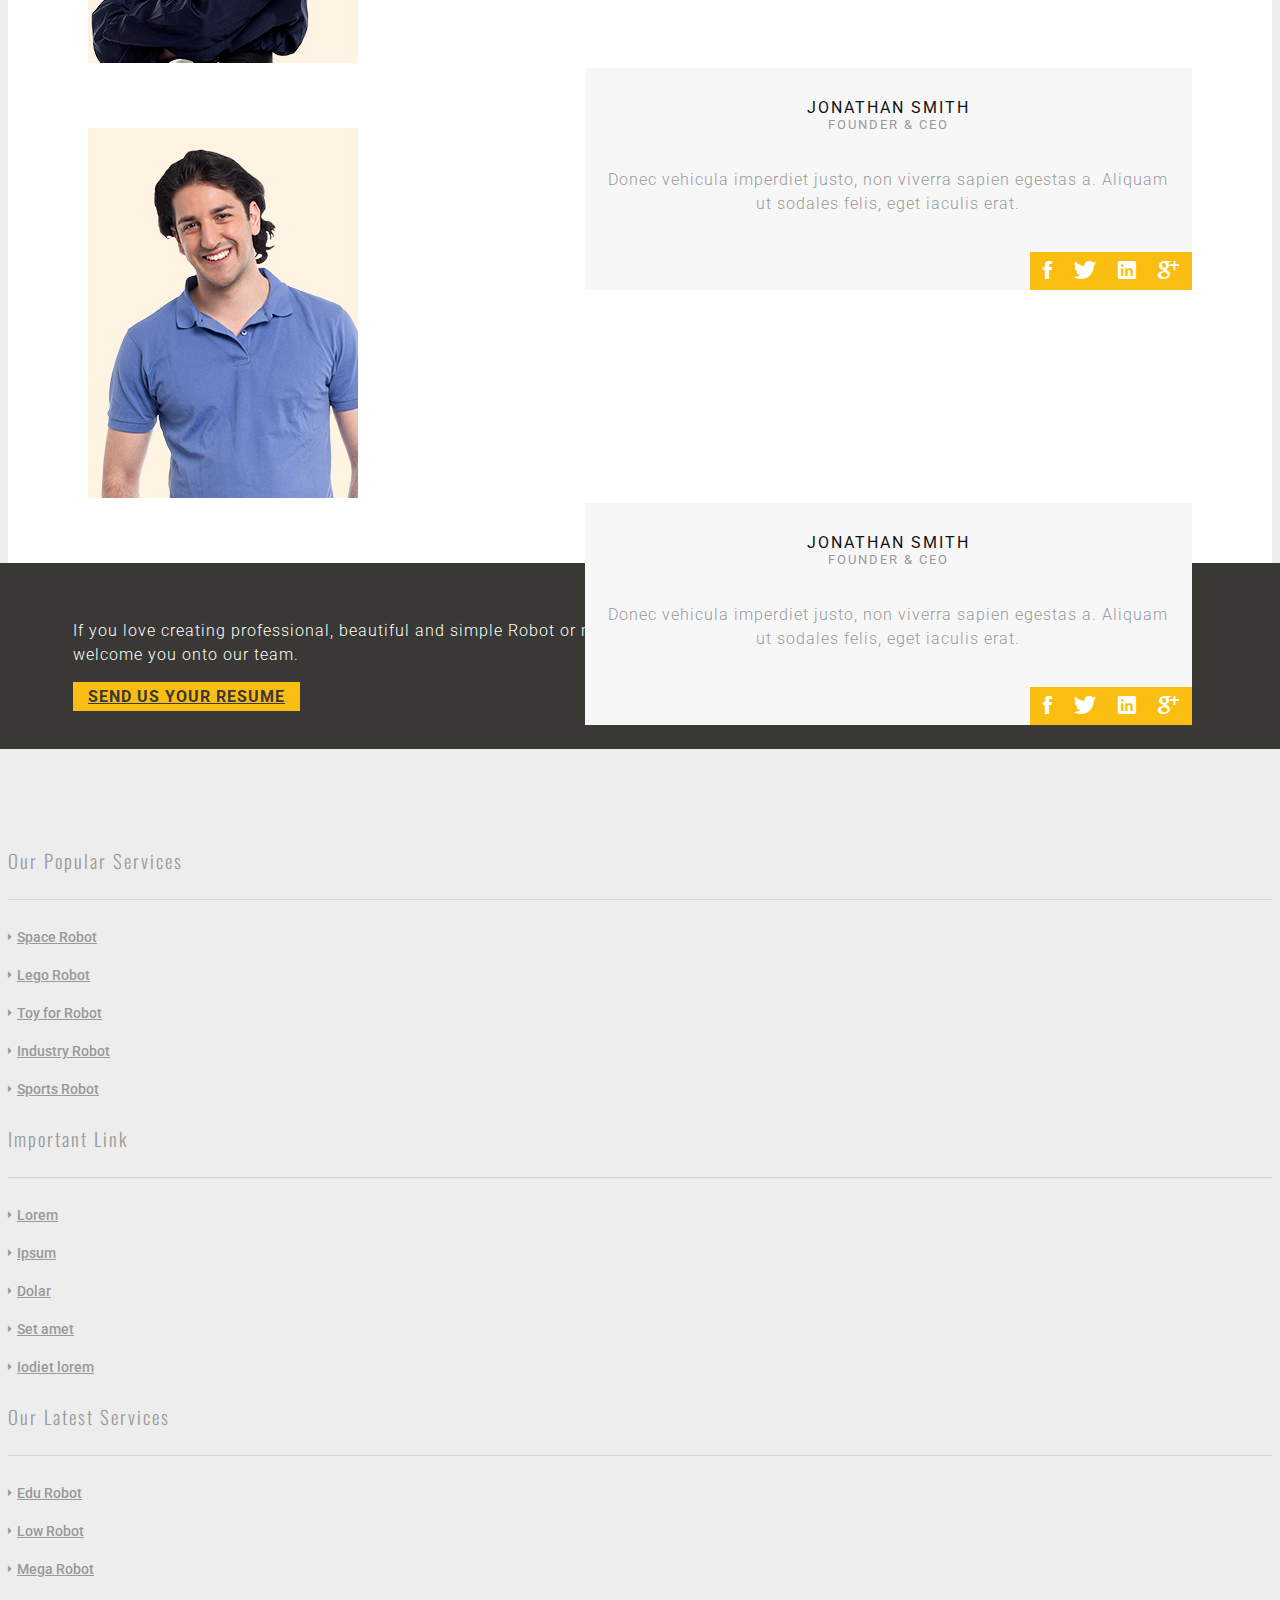
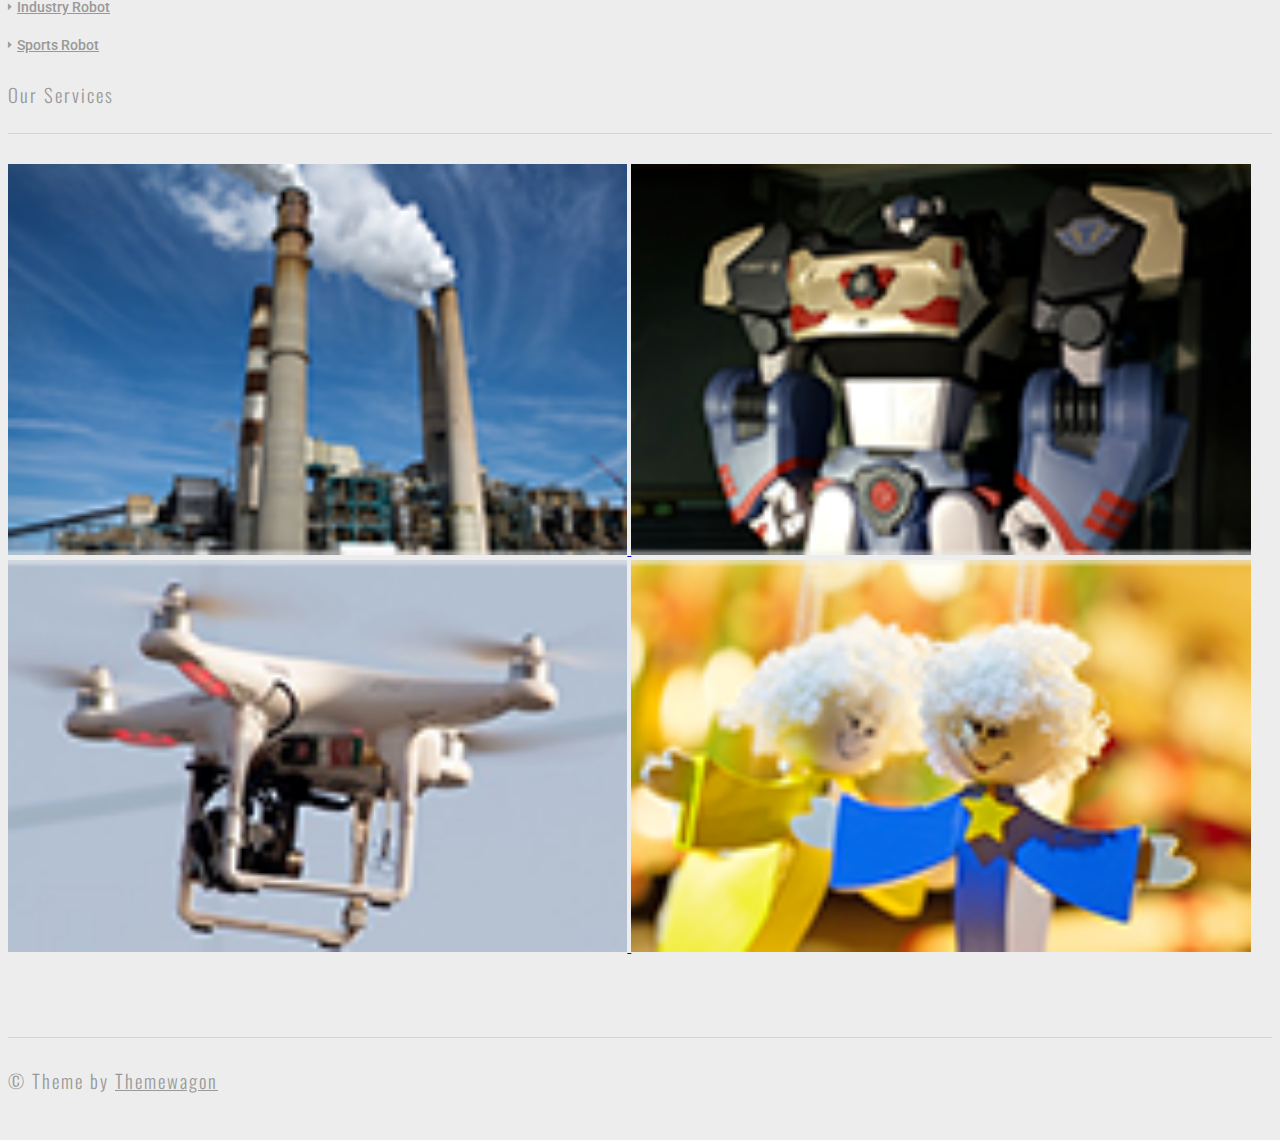
==== commit ffc7ee30: "Merge remote-tracking branch 'refs/remotes/origin/master' into gh-pages" ====
--- a/about.html
+++ b/about.html
@@ -8,10 +8,17 @@
         <title>Robot | About</title>
 
         <!-- CSS -->
+
+        <!-- google fonts -->
+        <link href='https://fonts.googleapis.com/css?family=Roboto:400,300,500,700' rel='stylesheet' type='text/css'>
+        <link href='https://fonts.googleapis.com/css?family=Oswald:400,300,700' rel='stylesheet' type='text/css'>
+
+        <!-- files -->
         <link href="assets/css/bootstrap.min.css" rel="stylesheet">
         <link href="assets/css/magnific-popup.css" rel="stylesheet">
         <link href="assets/css/owl.carousel.css" rel="stylesheet">
         <link href="assets/css/owl.carousel.theme.min.css" rel="stylesheet">
+        <link href="assets/css/ionicons.css" rel="stylesheet">
         <link href="assets/css/main.css" rel="stylesheet">
 
         <!--[if lt IE 9]>
@@ -26,7 +33,7 @@
             <div class="container">
                 <div class="row">
                     <div class="col-sm-6">
-                        <img src="assets/images/logo.png" alt="logo">
+                        <a href="index.html"><img src="assets/images/logo.png" alt="logo"></a>
                     </div>
                     <div class="col-sm-3 col-sm-offset-3 text-right">
                         <span class="ion-android-cart"></span> 0 products
@@ -72,6 +79,7 @@
                 </div>
                 
                 <div class="intro row">
+                    <div class="overlay"></div>
                     <div class="col-sm-12">
                         <ol class="breadcrumb">
                             <li><a href="index.html">Home</a></li>
--- a/assets/css/main.css
+++ b/assets/css/main.css
@@ -1,6 +1,3 @@
-@import url(https://fonts.googleapis.com/css?family=Oswald:300,400,700);
-@import url(https://fonts.googleapis.com/css?family=Roboto:300,400,500,700);
-@import url(http://code.ionicframework.com/ionicons/2.0.1/css/ionicons.min.css);
 body{
 	background-color: #ededed;
 	font-family: 'Oswald';
@@ -169,7 +166,9 @@
 .navbar .navbar-collapse {
     text-align: center;
 }
-
+.navbar-default .navbar-nav>li>a:focus, .navbar-default .navbar-nav>li>a:hover {
+	color: #fff;
+}
 
 
 
@@ -359,6 +358,15 @@
 .inner-header .intro{
 	padding: 100px 0;
 }
+.overlay{
+	position: absolute;
+	content: '';
+	width: 100%;
+	height: 100%;
+	top: 0;
+	left: 0;
+	background-color: rgba(0, 0, 0, 0.5);
+}
 .inner-header .breadcrumb{
 	margin-bottom: 0;
 	background-color: transparent;
@@ -385,16 +393,16 @@
 	background-color: #313131;
 }
 .faq-header .intro{
-	background-image: url(../images/faq-header.png);
+	background-image: url(../images/faq-header.jpg);
 }
 .shop-header .intro{
-	background-image: url(../images/shop-header.png);
+	background-image: url(../images/shop-header.jpg);
 }
 .contact-header .intro{
-	background-image: url(../images/contact-header.png);
+	background-image: url(../images/contact-header.jpg);
 }
 .about-header .intro{
-	background-image: url(../images/about-header.png);
+	background-image: url(../images/about-header.jpg);
 }
 .about .page-bgc{
 	padding-bottom: 0;
